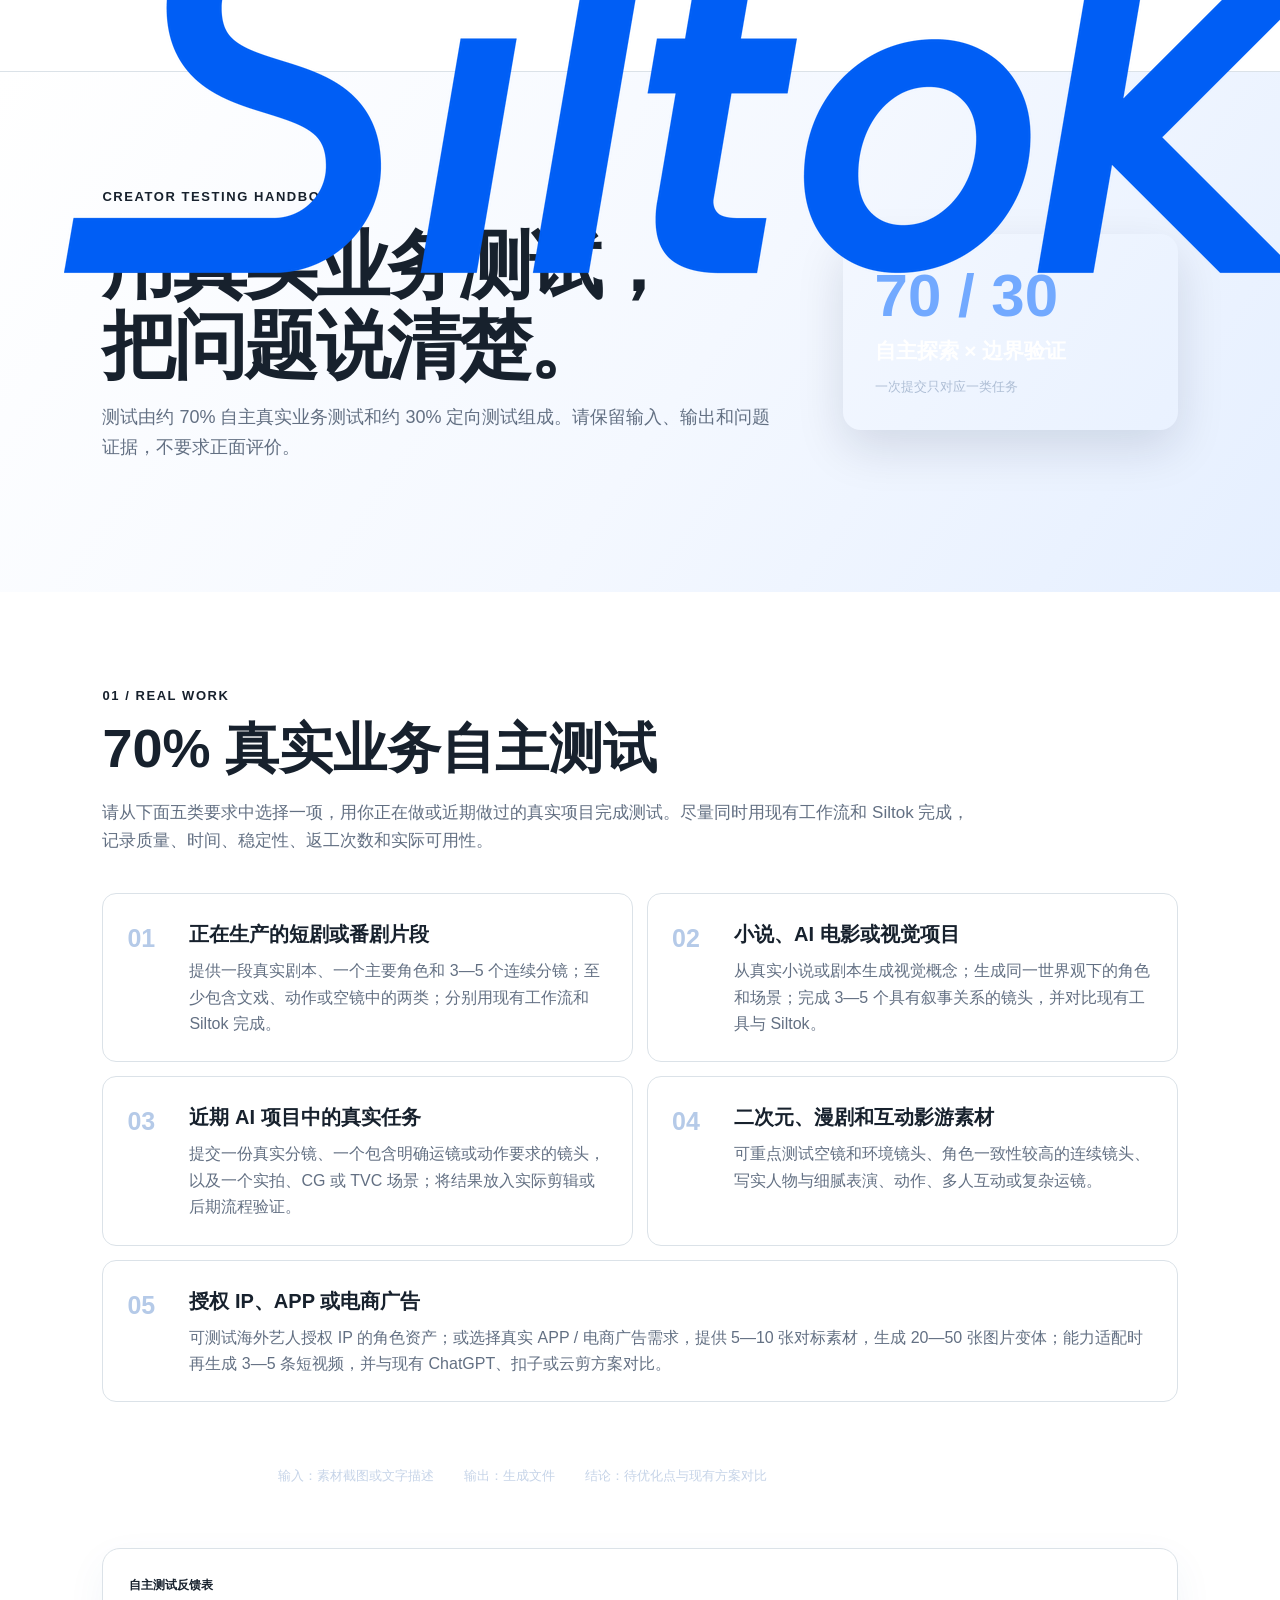
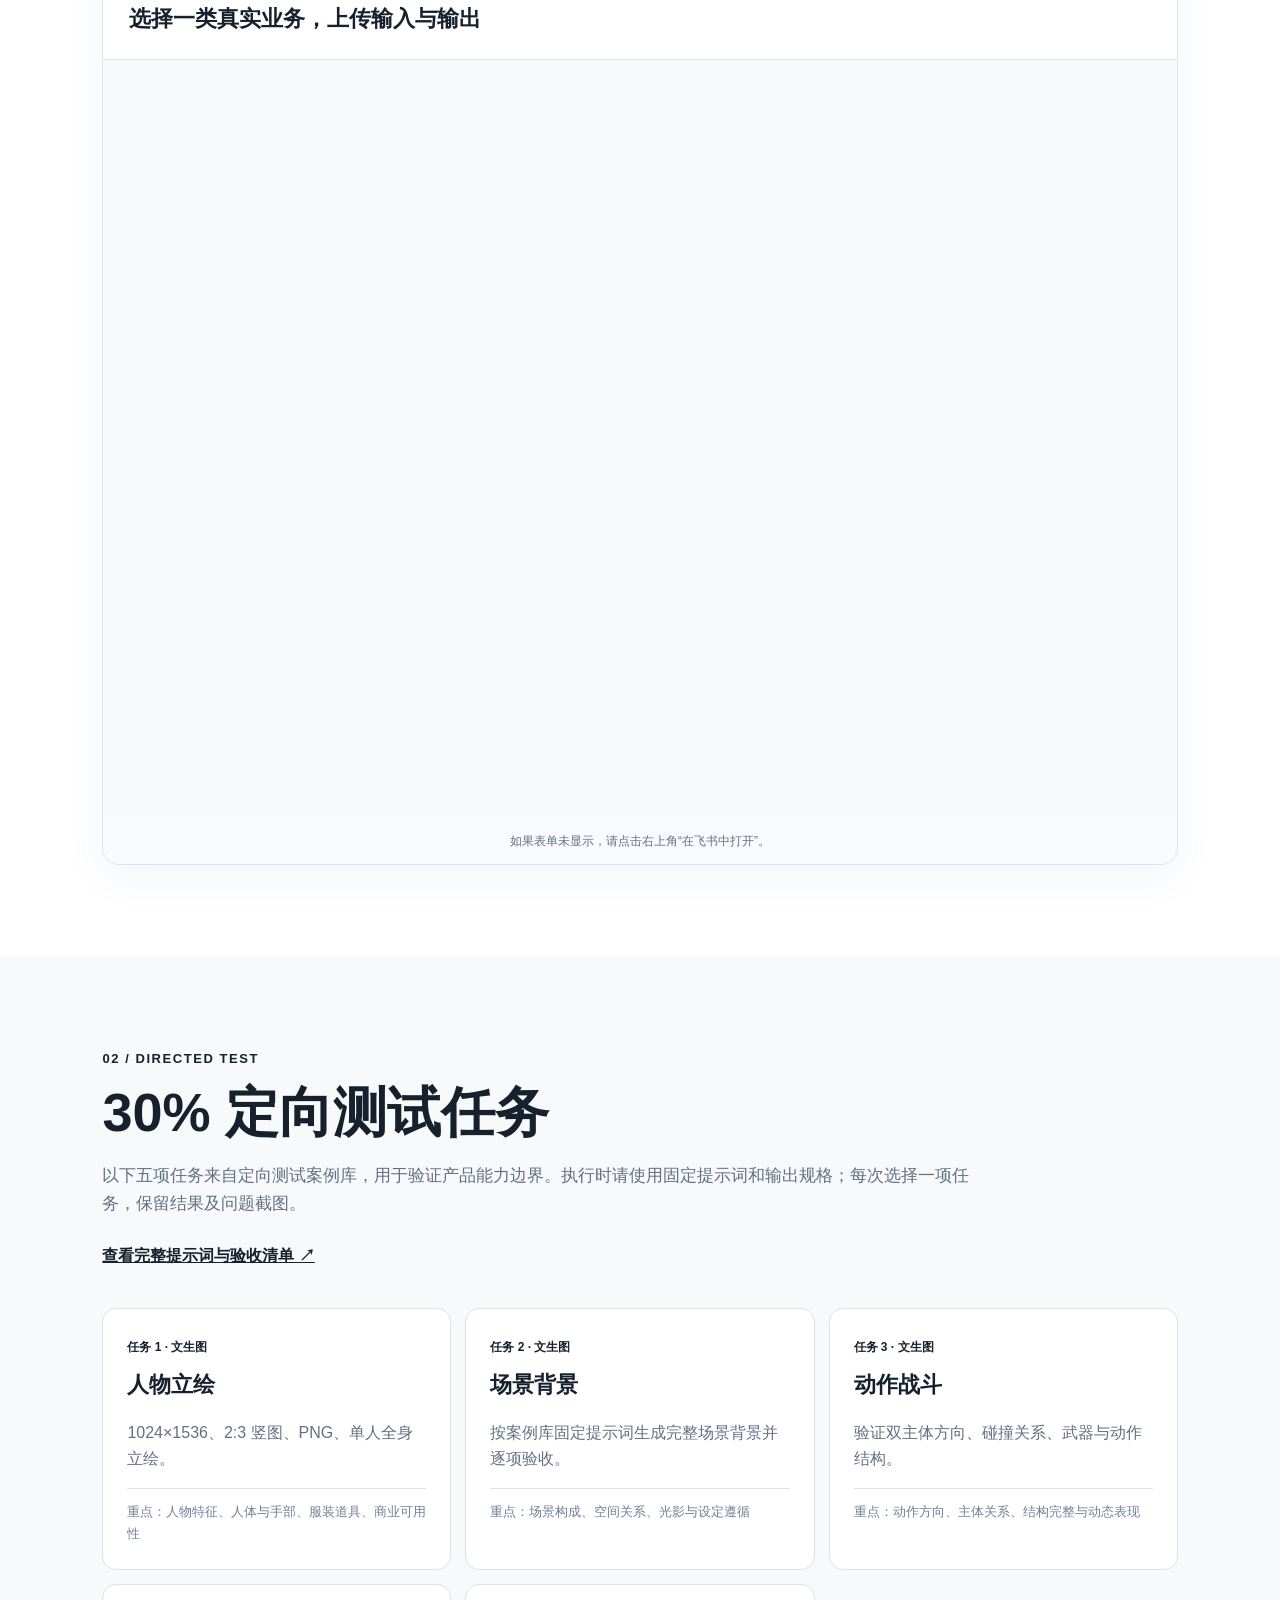
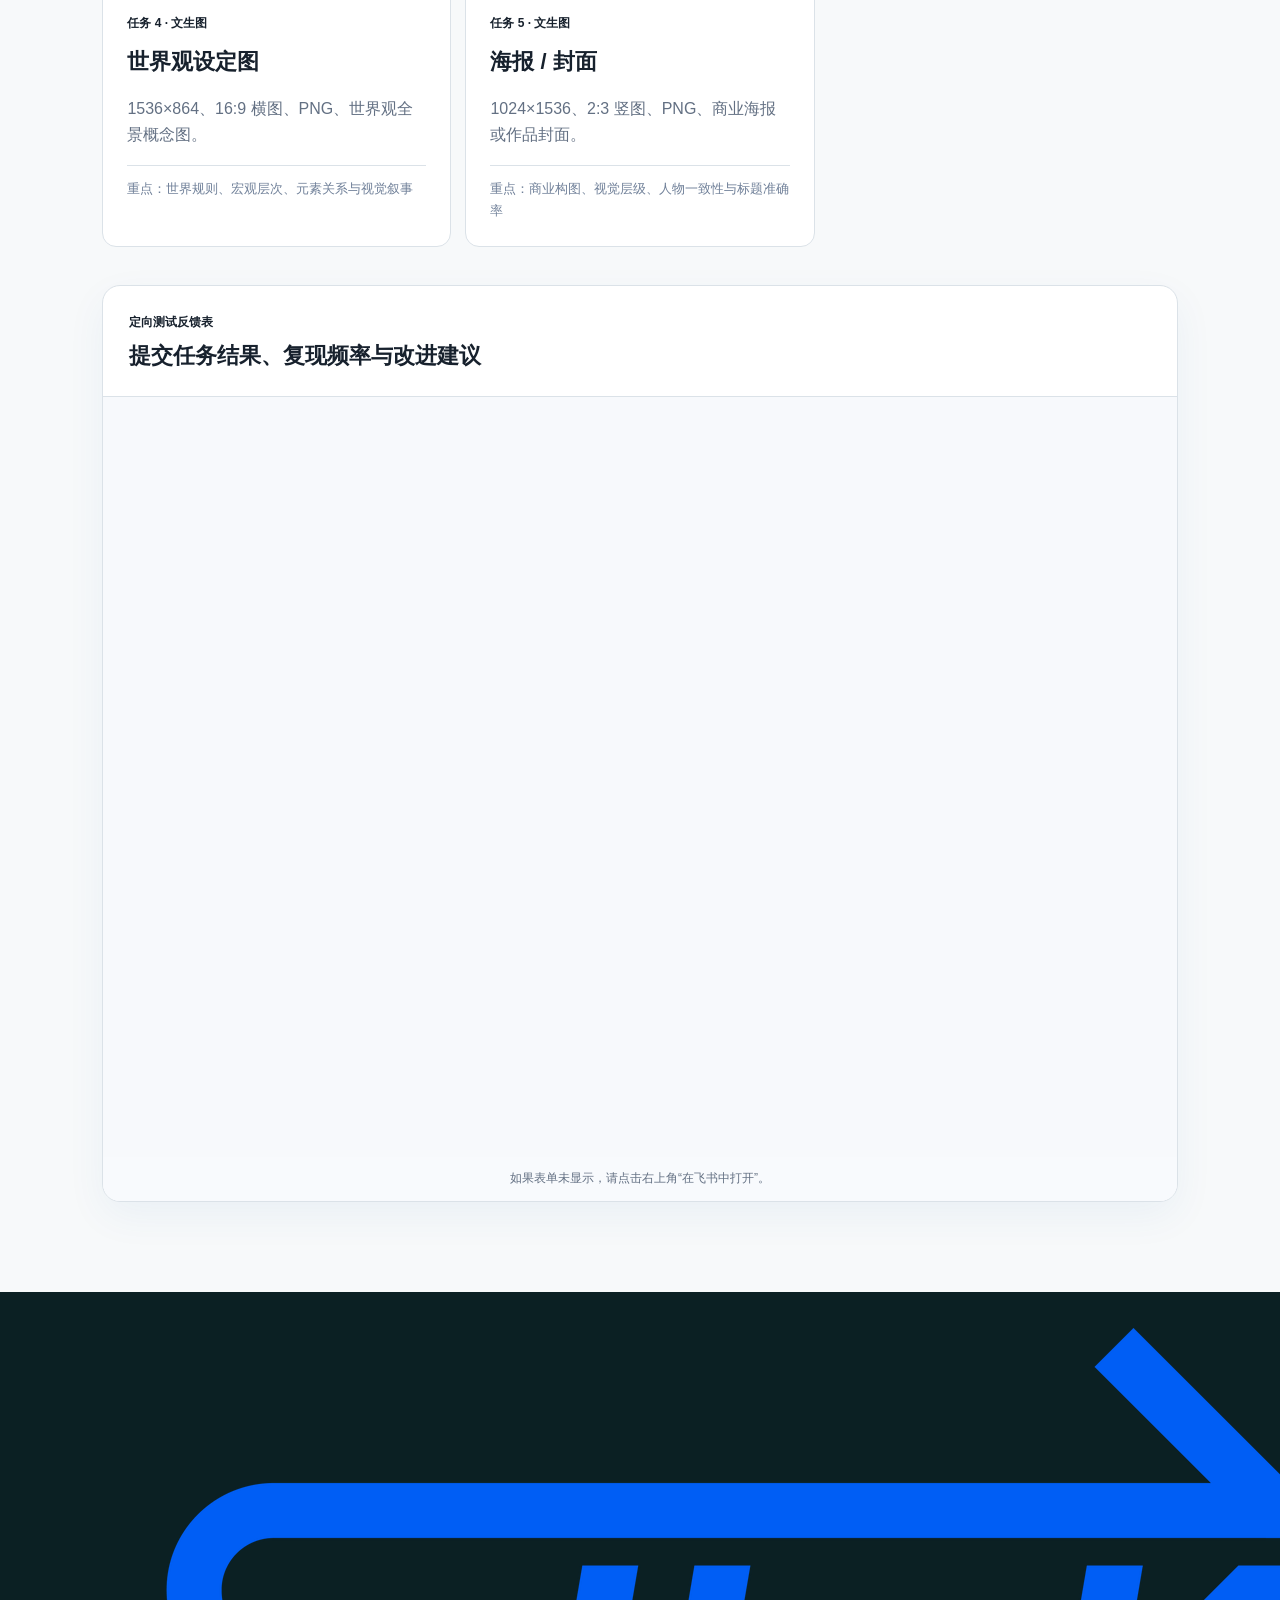
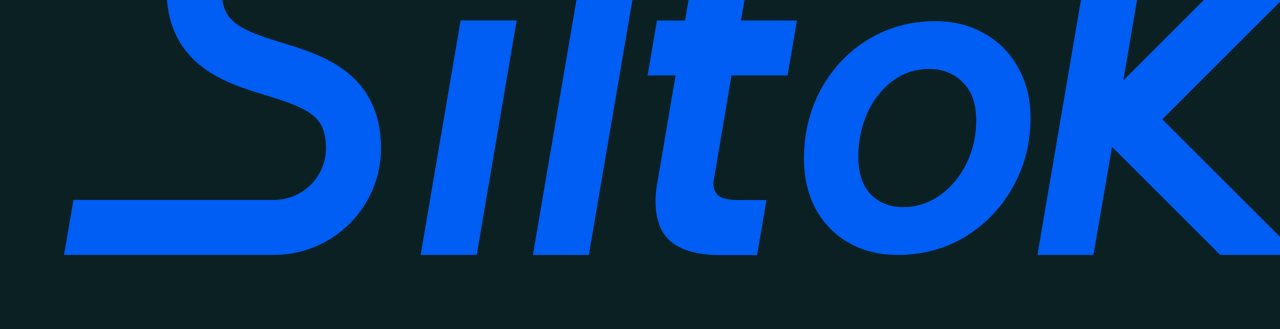
==== creator-feedback.html @ b14491c2 "Add creator feedback forms and test tasks" ====
<!doctype html>
<html lang="zh-CN">
<head>
  <meta charset="utf-8">
  <meta name="viewport" content="width=device-width,initial-scale=1">
  <meta name="description" content="Siltok 创作者真实业务测试与定向测试反馈手册">
  <title>Siltok 创作者测试反馈手册</title>
  <link rel="icon" href="assets/favicon.svg">
  <link rel="stylesheet" href="styles.css">
  <link rel="stylesheet" href="creator-feedback.css">
</head>
<body>
  <header class="topbar"><a href="index.html" class="brand" aria-label="返回操作手册"><img src="assets/siltok-logo-blue.png" alt="Siltok"></a><nav><a href="#self-test">70% 自主测试</a><a href="#directed-test">30% 定向测试</a><a href="index.html">安装手册</a></nav></header>
  <main>
    <section class="feedback-hero"><div><span>CREATOR TESTING HANDBOOK</span><h1>用真实业务测试，<br><em>把问题说清楚。</em></h1><p>测试由约 70% 自主真实业务测试和约 30% 定向测试组成。请保留输入、输出和问题证据，不要求正面评价。</p></div><aside><b>70 / 30</b><strong>自主探索 × 边界验证</strong><small>一次提交只对应一类任务</small></aside></section>

    <section class="test-section" id="self-test">
      <div class="section-intro"><span>01 / REAL WORK</span><h2>70% 真实业务自主测试</h2><p>请从下面五类要求中选择一项，用你正在做或近期做过的真实项目完成测试。尽量同时用现有工作流和 Siltok 完成，记录质量、时间、稳定性、返工次数和实际可用性。</p></div>
      <div class="requirement-list">
        <article><b>01</b><div><h3>正在生产的短剧或番剧片段</h3><p>提供一段真实剧本、一个主要角色和 3—5 个连续分镜；至少包含文戏、动作或空镜中的两类；分别用现有工作流和 Siltok 完成。</p></div></article>
        <article><b>02</b><div><h3>小说、AI 电影或视觉项目</h3><p>从真实小说或剧本生成视觉概念；生成同一世界观下的角色和场景；完成 3—5 个具有叙事关系的镜头，并对比现有工具与 Siltok。</p></div></article>
        <article><b>03</b><div><h3>近期 AI 项目中的真实任务</h3><p>提交一份真实分镜、一个包含明确运镜或动作要求的镜头，以及一个实拍、CG 或 TVC 场景；将结果放入实际剪辑或后期流程验证。</p></div></article>
        <article><b>04</b><div><h3>二次元、漫剧和互动影游素材</h3><p>可重点测试空镜和环境镜头、角色一致性较高的连续镜头、写实人物与细腻表演、动作、多人互动或复杂运镜。</p></div></article>
        <article><b>05</b><div><h3>授权 IP、APP 或电商广告</h3><p>可测试海外艺人授权 IP 的角色资产；或选择真实 APP / 电商广告需求，提供 5—10 张对标素材，生成 20—50 张图片变体；能力适配时再生成 3—5 条短视频，并与现有 ChatGPT、扣子或云剪方案对比。</p></div></article>
      </div>
      <div class="evidence"><strong>每次提交需要包含</strong><span>输入：素材截图或文字描述</span><span>输出：生成文件</span><span>结论：待优化点与现有方案对比</span></div>
      <div class="form-shell"><div class="form-heading"><div><span>自主测试反馈表</span><h3>选择一类真实业务，上传输入与输出</h3></div><a href="https://my.feishu.cn/share/base/shrcnYicNNJIx5ptpzHYFcEhcKb" target="_blank" rel="noreferrer">在飞书中打开 ↗</a></div><iframe src="https://my.feishu.cn/share/base/shrcnYicNNJIx5ptpzHYFcEhcKb" title="Siltok 70%真实业务自主测试反馈表" loading="lazy"></iframe><p class="form-fallback">如果表单未显示，请点击右上角“在飞书中打开”。</p></div>
    </section>

    <section class="test-section directed" id="directed-test">
      <div class="section-intro"><span>02 / DIRECTED TEST</span><h2>30% 定向测试任务</h2><p>以下五项任务来自定向测试案例库，用于验证产品能力边界。执行时请使用固定提示词和输出规格；每次选择一项任务，保留结果及问题截图。</p><a class="source-link" href="https://my.feishu.cn/wiki/Obl2wG4xhiCFbrkPnOHc1HDtndd?from=from_copylink" target="_blank" rel="noreferrer">查看完整提示词与验收清单 ↗</a></div>
      <div class="task-grid">
        <article><span>任务 1 · 文生图</span><h3>人物立绘</h3><p>1024×1536、2:3 竖图、PNG、单人全身立绘。</p><small>重点：人物特征、人体与手部、服装道具、商业可用性</small></article>
        <article><span>任务 2 · 文生图</span><h3>场景背景</h3><p>按案例库固定提示词生成完整场景背景并逐项验收。</p><small>重点：场景构成、空间关系、光影与设定遵循</small></article>
        <article><span>任务 3 · 文生图</span><h3>动作战斗</h3><p>验证双主体方向、碰撞关系、武器与动作结构。</p><small>重点：动作方向、主体关系、结构完整与动态表现</small></article>
        <article><span>任务 4 · 文生图</span><h3>世界观设定图</h3><p>1536×864、16:9 横图、PNG、世界观全景概念图。</p><small>重点：世界规则、宏观层次、元素关系与视觉叙事</small></article>
        <article><span>任务 5 · 文生图</span><h3>海报 / 封面</h3><p>1024×1536、2:3 竖图、PNG、商业海报或作品封面。</p><small>重点：商业构图、视觉层级、人物一致性与标题准确率</small></article>
      </div>
      <div class="form-shell"><div class="form-heading"><div><span>定向测试反馈表</span><h3>提交任务结果、复现频率与改进建议</h3></div><a href="https://my.feishu.cn/share/base/shrcnqecEuOGHFArG2NxmbsFsib" target="_blank" rel="noreferrer">在飞书中打开 ↗</a></div><iframe src="https://my.feishu.cn/share/base/shrcnqecEuOGHFArG2NxmbsFsib" title="Siltok 30%定向测试任务反馈表" loading="lazy"></iframe><p class="form-fallback">如果表单未显示，请点击右上角“在飞书中打开”。</p></div>
    </section>
  </main>
  <footer><img src="assets/siltok-logo-blue.png" alt="Siltok"><span>创作者测试反馈手册 · 北京硅基词元科技有限公司</span><a href="index.html">返回安装手册 ↑</a></footer>
</body>
</html>
---- styles.css ----
:root{--ink:#17212d;--muted:#637083;--teal:#176b70;--mint:#dff1ee;--line:#dbe2e8;--paper:#f7f9fa;--dark:#102f33}*{box-sizing:border-box}html{scroll-behavior:smooth}body{margin:0;background:#fff;color:var(--ink);font-family:-apple-system,BlinkMacSystemFont,"PingFang SC","Microsoft YaHei",sans-serif;line-height:1.65}.topbar{height:72px;display:flex;align-items:center;justify-content:space-between;padding:0 max(5vw,28px);border-bottom:1px solid var(--line);position:sticky;top:0;background:#fffffff0;backdrop-filter:blur(12px);z-index:10}.brand{font-size:27px;font-weight:800;color:var(--ink);text-decoration:none}.topbar nav{display:flex;gap:28px}.topbar nav a{font-size:14px;color:var(--muted);text-decoration:none}main{overflow:hidden}.hero{min-height:570px;padding:100px max(8vw,36px);display:grid;grid-template-columns:1.4fr .7fr;gap:80px;align-items:center;background:radial-gradient(circle at 80% 20%,#dff3ed 0,transparent 33%),linear-gradient(135deg,#fff,#f7faf9)}.eyebrow,.light-label{display:inline-block;color:var(--teal);font-weight:800;letter-spacing:.12em;font-size:13px;text-transform:uppercase}.hero h1{font-size:clamp(46px,6vw,78px);line-height:1.08;margin:18px 0}.hero h1 em{font-style:normal;color:var(--teal)}.hero-copy>p{max-width:660px;color:var(--muted);font-size:18px}.hero-actions{display:flex;gap:12px;margin-top:30px}.hero-actions a,.video-section a{padding:12px 20px;border-radius:8px;text-decoration:none;font-weight:700}.primary{background:var(--teal);color:white}.secondary{border:1px solid var(--line);color:var(--ink);background:#fff}.status-card{background:#fff;padding:32px;border:1px solid #dce7e5;border-radius:18px;box-shadow:0 22px 60px #0d48461b}.status-card>span{font-size:12px;color:var(--muted);letter-spacing:.1em}.status-card strong{font-size:28px;display:block;margin:9px 0 18px}.status-card i{width:12px;height:12px;display:inline-block;background:#37b87d;border-radius:50%;box-shadow:0 0 0 6px #37b87d20}.status-card ul{padding-left:20px;color:var(--muted)}.platforms,.faq{padding:90px max(8vw,36px)}.section-head{display:flex;gap:24px;align-items:flex-start}.section-head>span{font-size:54px;line-height:1;color:#c7d8d5;font-weight:800}.section-head small{color:var(--teal);font-weight:800;letter-spacing:.12em}.section-head h2,.video-section h2,.support h2{font-size:clamp(30px,4vw,48px);line-height:1.2;margin:7px 0 30px}.tabs{display:flex;gap:8px;margin:42px 0 24px}.tabs button{border:1px solid var(--line);background:#fff;padding:12px 26px;border-radius:8px;font:inherit;font-weight:700;cursor:pointer}.tabs button.active{background:var(--dark);border-color:var(--dark);color:#fff}.steps{display:grid;grid-template-columns:1fr 1fr;gap:16px}.steps.hidden{display:none}.steps article{display:grid;grid-template-columns:55px 1fr;gap:15px;padding:28px;border:1px solid var(--line);border-radius:14px;background:#fff}.steps article>b{font-size:28px;color:#b8ceca}.steps small{color:var(--teal);font-weight:800}.steps h3{font-size:23px;margin:3px 0}.steps p{color:var(--muted);margin:8px 0}.steps a{color:var(--teal);font-weight:700}.steps code:not(.inline){display:block;padding:13px 15px;background:#102f33;color:#e9fffb;border-radius:8px;overflow:auto;font-size:13px}.inline{padding:2px 6px;background:#edf3f2;border-radius:4px}.download{display:flex;justify-content:space-between;align-items:center;padding:12px 15px!important;background:var(--teal);color:#fff!important;border-radius:8px;text-decoration:none;margin-top:15px}.download span{font-size:12px;opacity:.75}.video-section{background:var(--dark);color:#fff;padding:90px max(8vw,36px);display:grid;grid-template-columns:.7fr 1.3fr;gap:60px;align-items:center}.video-section p{color:#bad1ce}.video-section a{display:inline-block;background:white;color:var(--dark);margin-top:16px}.video-section video{width:100%;border-radius:15px;box-shadow:0 28px 70px #0006}.light-label{color:#77bbb5}.faq{background:var(--paper)}.faq-grid{display:grid;grid-template-columns:1fr 1fr;gap:12px;margin-top:36px}.faq details{background:#fff;border:1px solid var(--line);border-radius:10px;padding:17px 20px}.faq summary{font-weight:800;cursor:pointer}.faq p{color:var(--muted);margin:10px 0 0}.support{padding:80px max(8vw,36px);display:grid;grid-template-columns:1fr 260px 220px;align-items:center;gap:38px}.support>div>span{color:var(--teal);font-weight:800}.support h2{margin-bottom:15px}.support p{color:var(--muted)}.support img{width:240px;border-radius:16px;border:1px solid var(--line)}footer{padding:28px max(5vw,28px);background:#0b2023;color:#9fb7b6;display:flex;align-items:center;gap:25px}footer strong{color:white;font-size:23px}footer a{color:white;margin-left:auto}@media(max-width:800px){.topbar nav{display:none}.hero{grid-template-columns:1fr;padding-top:65px}.steps,.faq-grid,.video-section{grid-template-columns:1fr}.status-card{max-width:480px}.support{grid-template-columns:1fr;text-align:center}.support img{margin:auto}.support>p{margin:0}.hero-actions{flex-direction:column}.hero-actions a{text-align:center}.steps article{padding:22px 18px;grid-template-columns:40px 1fr}.video-section{gap:30px}footer{flex-wrap:wrap}footer a{margin-left:0}}
---- creator-feedback.css ----
.feedback-hero{min-height:520px;padding:90px max(8vw,36px);display:grid;grid-template-columns:1.2fr .6fr;gap:70px;align-items:center;background:linear-gradient(125deg,#fff 0,#f4f8ff 55%,#e5efff 100%)}.feedback-hero>div>span,.section-intro>span{color:var(--signal);font-size:13px;font-weight:800;letter-spacing:.12em}.feedback-hero h1{font-size:clamp(44px,6vw,74px);line-height:1.08;letter-spacing:-.04em;margin:16px 0}.feedback-hero h1 em{color:var(--signal);font-style:normal}.feedback-hero p{max-width:720px;color:var(--muted);font-size:18px}.feedback-hero aside{display:grid;gap:8px;padding:32px;border-radius:18px;background:var(--midnight);color:#fff;box-shadow:0 18px 48px #071b3a20}.feedback-hero aside b{font-size:60px;line-height:1;color:#72a9ff}.feedback-hero aside strong{font-size:21px}.feedback-hero aside small{color:#aebed5}.test-section{padding:90px max(8vw,36px)}.test-section.directed{background:var(--paper)}.section-intro{max-width:880px}.section-intro h2{font-size:clamp(34px,4.5vw,54px);line-height:1.18;margin:9px 0 18px}.section-intro p{color:var(--muted);font-size:17px}.source-link{display:inline-block;margin-top:8px;color:var(--signal);font-weight:800}.requirement-list{display:grid;grid-template-columns:1fr 1fr;gap:14px;margin:38px 0}.requirement-list article{display:grid;grid-template-columns:48px 1fr;gap:14px;padding:24px;border:1px solid var(--line);border-radius:14px;background:#fff}.requirement-list article:last-child{grid-column:1/-1}.requirement-list b{font-size:25px;color:#b5cae8}.requirement-list h3{font-size:20px;margin:0 0 7px}.requirement-list p{margin:0;color:var(--muted)}.evidence{display:flex;gap:10px;flex-wrap:wrap;align-items:center;padding:18px 20px;margin-bottom:36px;border-radius:12px;background:var(--midnight);color:#fff}.evidence strong{margin-right:8px}.evidence span{padding:7px 10px;border-radius:6px;background:#ffffff12;color:#c6d4e8;font-size:13px}.task-grid{display:grid;grid-template-columns:repeat(3,1fr);gap:14px;margin:38px 0}.task-grid article{padding:24px;border:1px solid var(--line);border-radius:14px;background:#fff}.task-grid article span{color:var(--signal);font-size:12px;font-weight:800}.task-grid h3{font-size:22px;margin:8px 0}.task-grid p{color:var(--muted)}.task-grid small{display:block;padding-top:12px;border-top:1px solid var(--line);color:#708099}.form-shell{overflow:hidden;border:1px solid var(--line);border-radius:18px;background:#fff;box-shadow:0 14px 40px #1a5ba00e}.form-heading{display:flex;justify-content:space-between;align-items:center;gap:24px;padding:22px 26px;border-bottom:1px solid var(--line)}.form-heading span{color:var(--signal);font-size:12px;font-weight:800}.form-heading h3{margin:4px 0 0;font-size:22px}.form-heading a{flex:none;padding:10px 14px;border-radius:8px;background:var(--signal);color:#fff;font-weight:800;text-decoration:none}.form-shell iframe{display:block;width:100%;height:760px;border:0;background:#f7f9fc}.form-fallback{margin:0;padding:12px 20px;text-align:center;color:var(--muted);font-size:12px;background:#f8fafd}@media(max-width:900px){.feedback-hero{grid-template-columns:1fr}.feedback-hero aside{max-width:460px}.task-grid{grid-template-columns:1fr 1fr}}@media(max-width:700px){.requirement-list,.task-grid{grid-template-columns:1fr}.requirement-list article:last-child{grid-column:auto}.form-heading{align-items:flex-start;flex-direction:column}.form-shell iframe{height:680px}.feedback-hero,.test-section{padding-left:24px;padding-right:24px}}
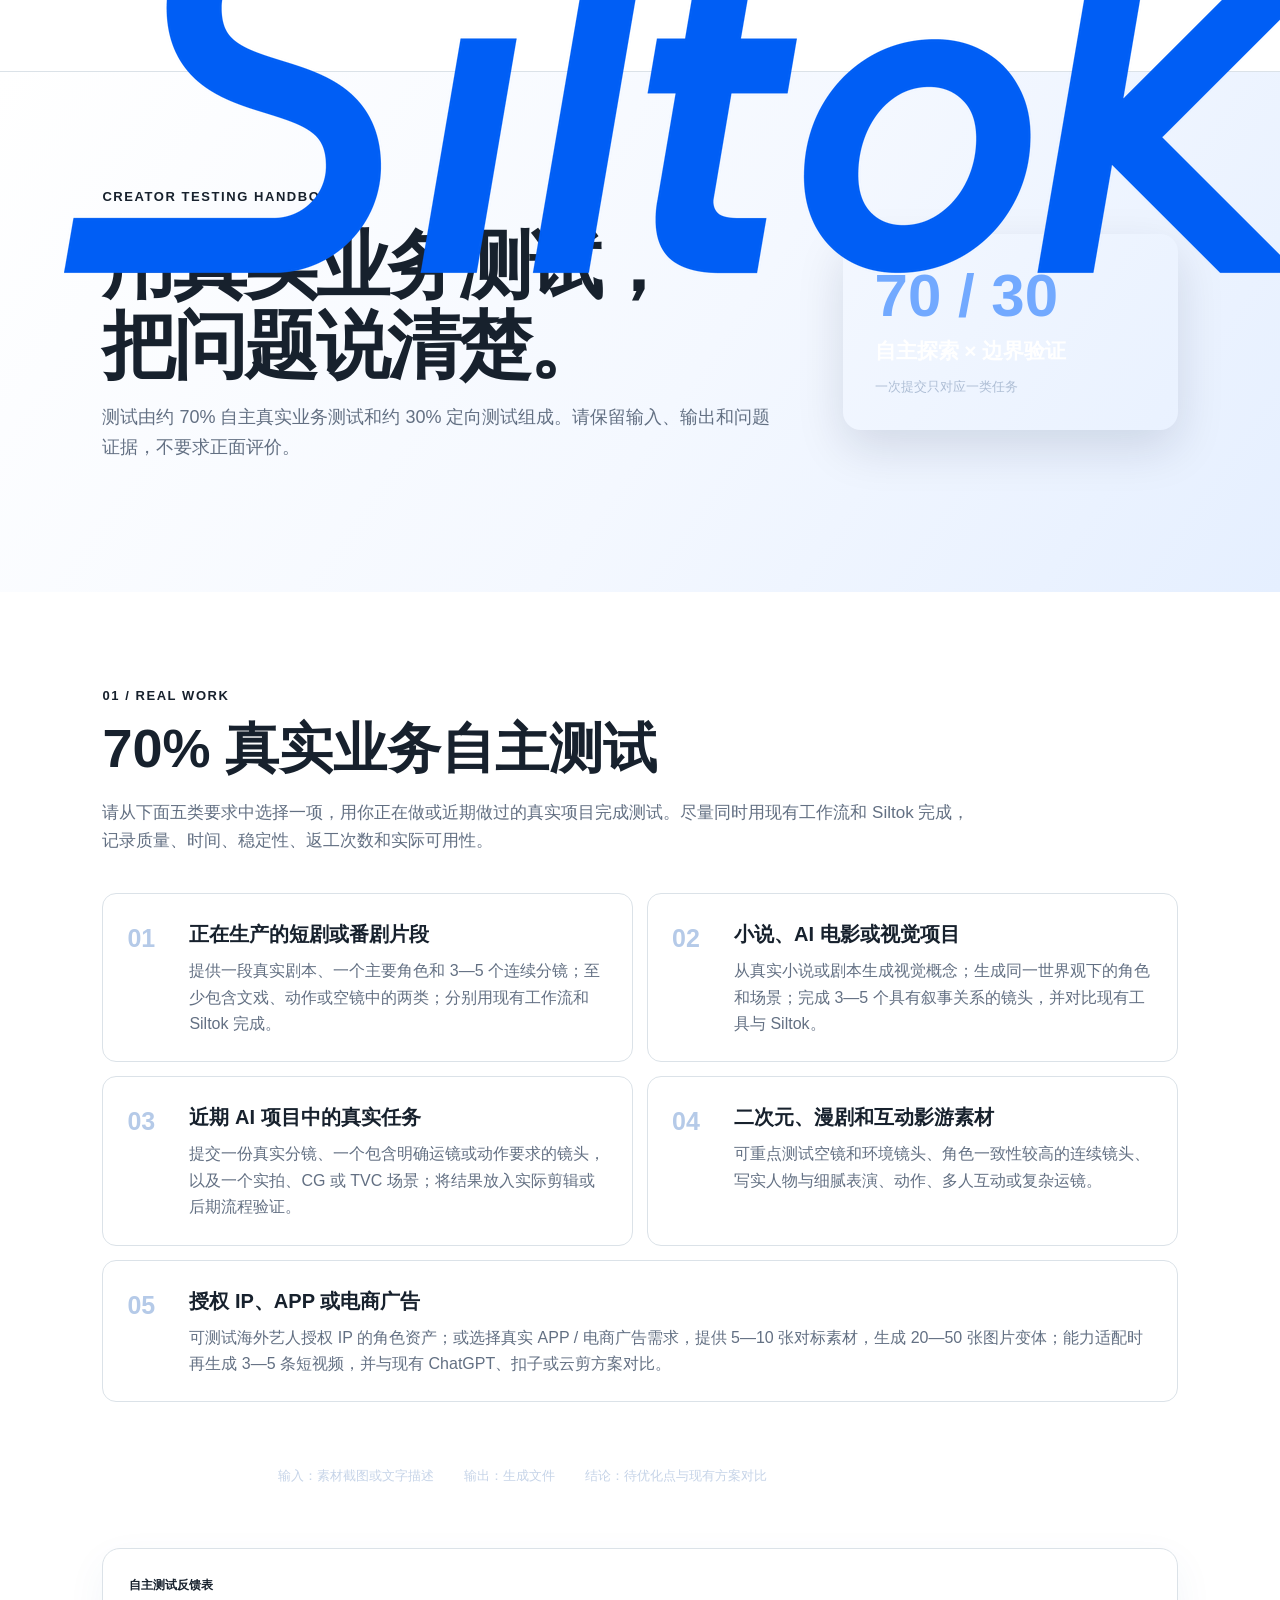
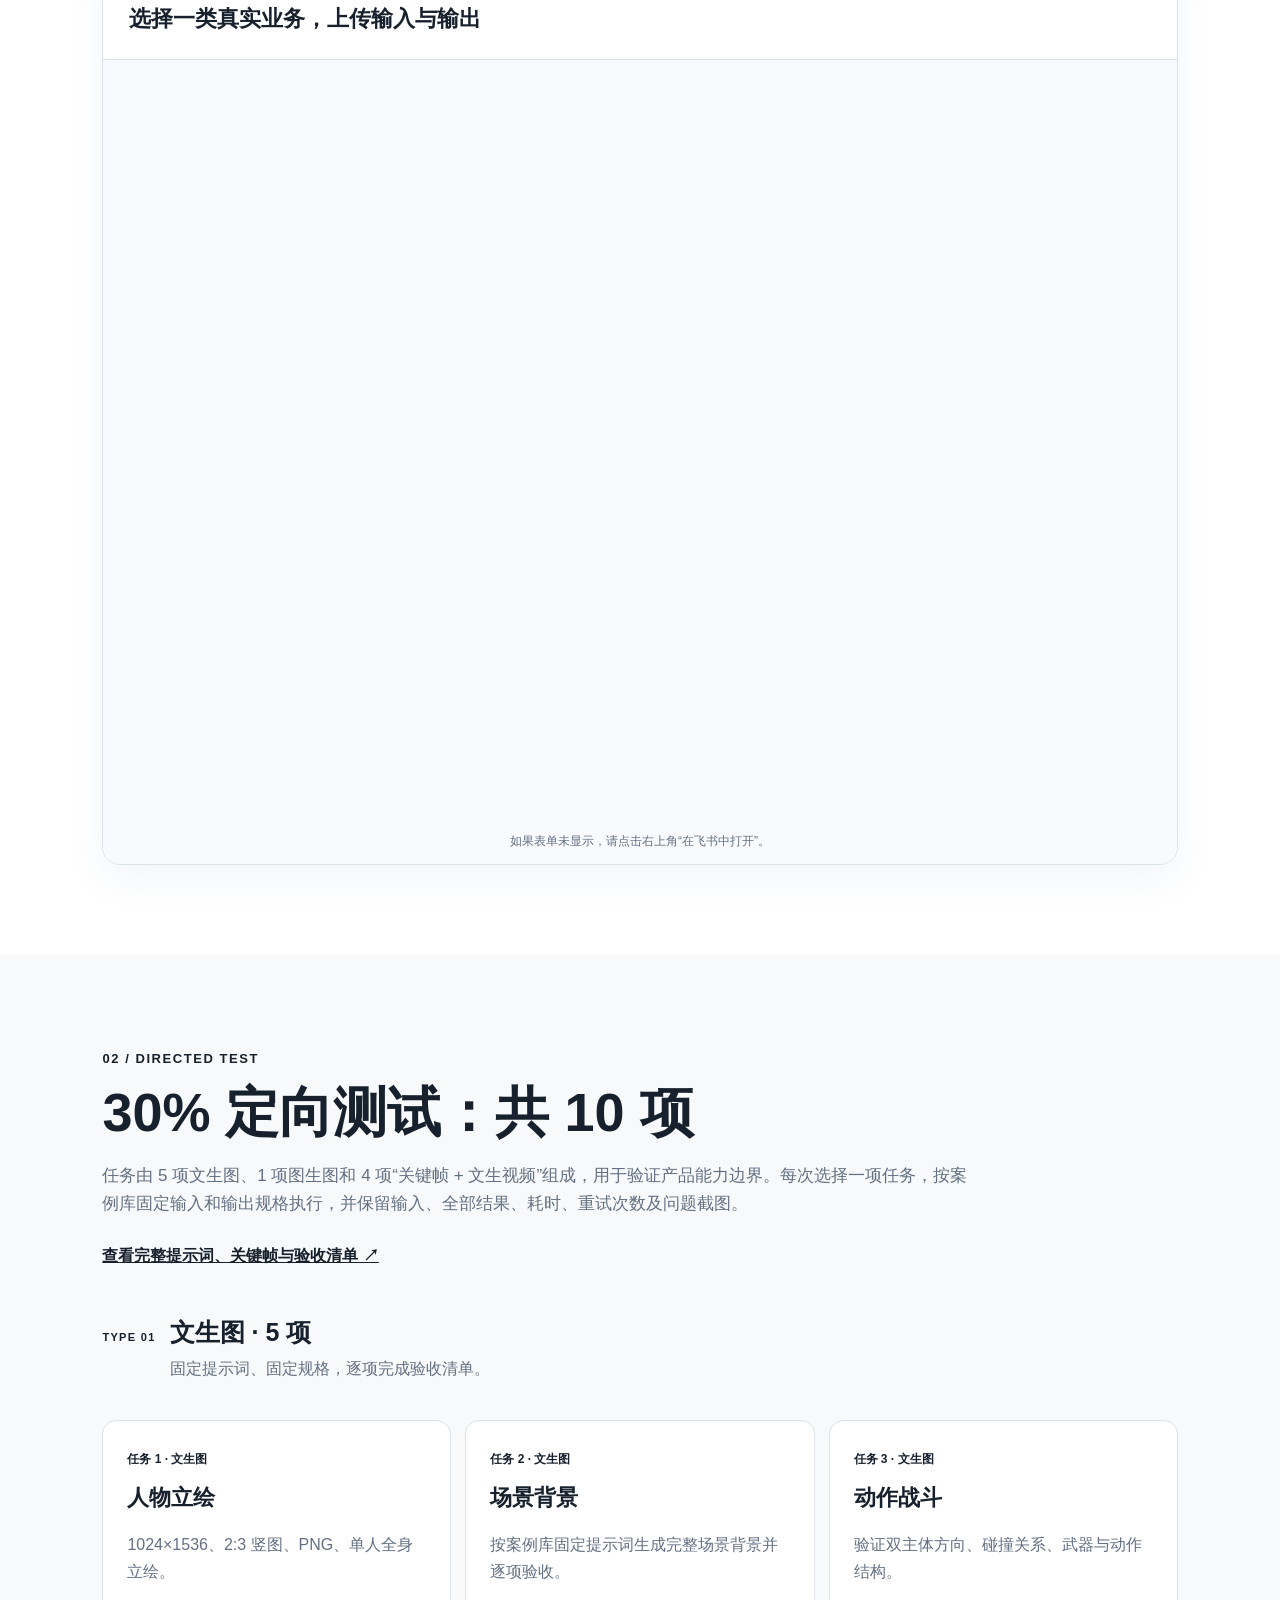
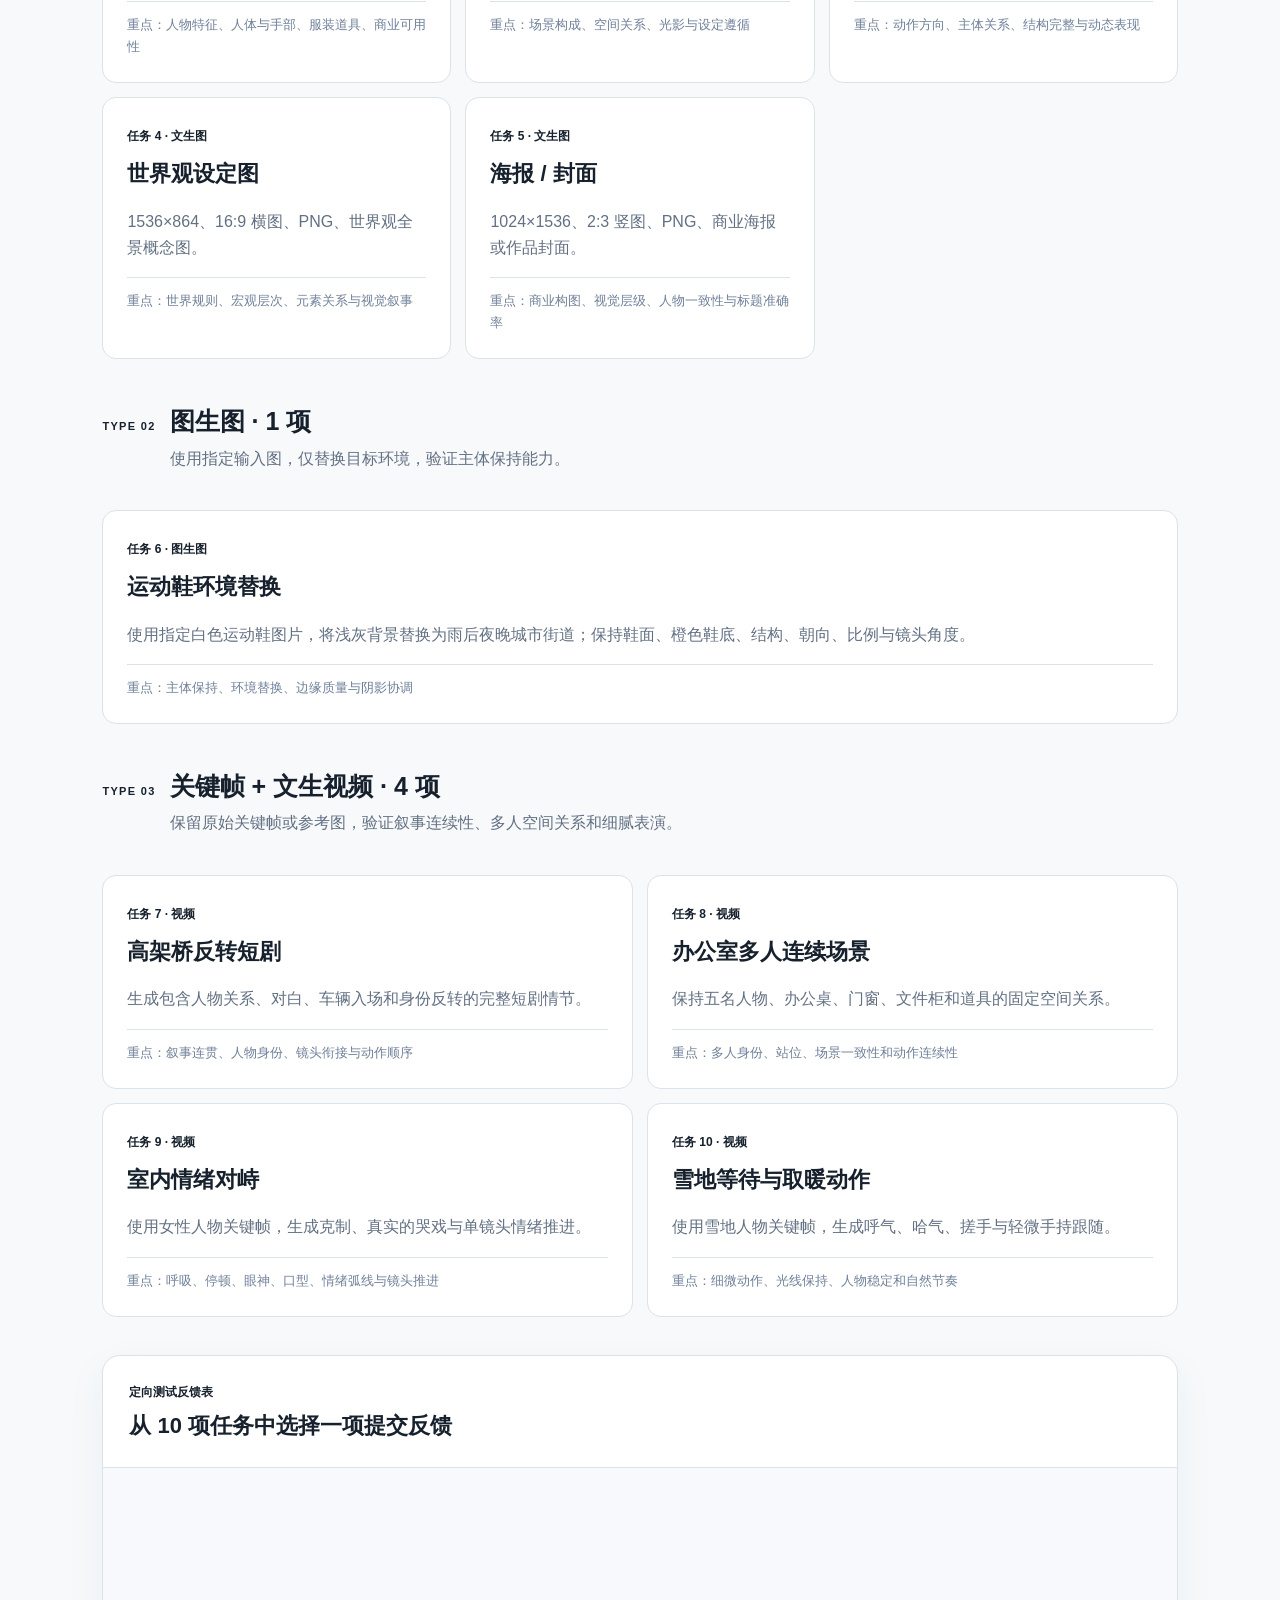
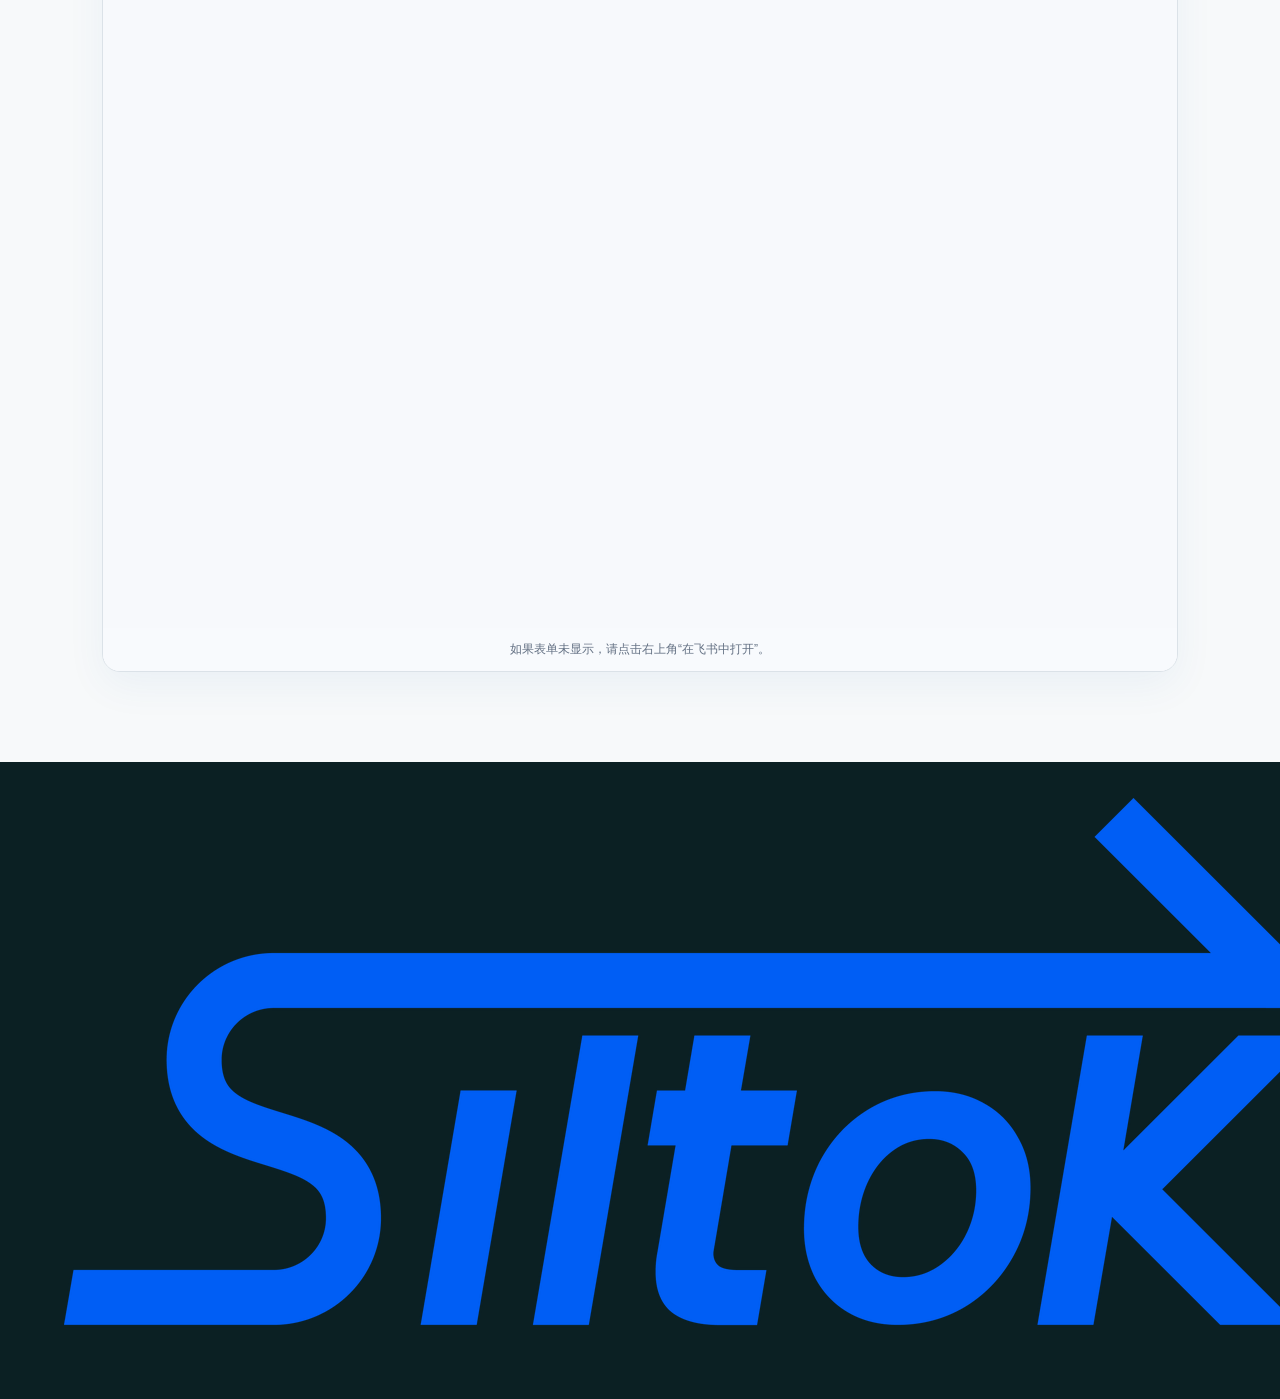
==== commit 9707c3c6: "Update directed testing to ten tasks" ====
--- a/creator-feedback.html
+++ b/creator-feedback.html
@@ -8,6 +8,7 @@
   <link rel="icon" href="assets/favicon.svg">
   <link rel="stylesheet" href="styles.css">
   <link rel="stylesheet" href="creator-feedback.css">
+  <link rel="stylesheet" href="creator-feedback-v2.css">
 </head>
 <body>
   <header class="topbar"><a href="index.html" class="brand" aria-label="返回操作手册"><img src="assets/siltok-logo-blue.png" alt="Siltok"></a><nav><a href="#self-test">70% 自主测试</a><a href="#directed-test">30% 定向测试</a><a href="index.html">安装手册</a></nav></header>
@@ -28,7 +29,8 @@
     </section>
 
     <section class="test-section directed" id="directed-test">
-      <div class="section-intro"><span>02 / DIRECTED TEST</span><h2>30% 定向测试任务</h2><p>以下五项任务来自定向测试案例库，用于验证产品能力边界。执行时请使用固定提示词和输出规格；每次选择一项任务，保留结果及问题截图。</p><a class="source-link" href="https://my.feishu.cn/wiki/Obl2wG4xhiCFbrkPnOHc1HDtndd?from=from_copylink" target="_blank" rel="noreferrer">查看完整提示词与验收清单 ↗</a></div>
+      <div class="section-intro"><span>02 / DIRECTED TEST</span><h2>30% 定向测试：共 10 项</h2><p>任务由 5 项文生图、1 项图生图和 4 项“关键帧 + 文生视频”组成，用于验证产品能力边界。每次选择一项任务，按案例库固定输入和输出规格执行，并保留输入、全部结果、耗时、重试次数及问题截图。</p><a class="source-link" href="https://my.feishu.cn/wiki/Obl2wG4xhiCFbrkPnOHc1HDtndd?from=from_copylink" target="_blank" rel="noreferrer">查看完整提示词、关键帧与验收清单 ↗</a></div>
+      <div class="task-category"><span>TYPE 01</span><h3>文生图 · 5 项</h3><p>固定提示词、固定规格，逐项完成验收清单。</p></div>
       <div class="task-grid">
         <article><span>任务 1 · 文生图</span><h3>人物立绘</h3><p>1024×1536、2:3 竖图、PNG、单人全身立绘。</p><small>重点：人物特征、人体与手部、服装道具、商业可用性</small></article>
         <article><span>任务 2 · 文生图</span><h3>场景背景</h3><p>按案例库固定提示词生成完整场景背景并逐项验收。</p><small>重点：场景构成、空间关系、光影与设定遵循</small></article>
@@ -36,7 +38,16 @@
         <article><span>任务 4 · 文生图</span><h3>世界观设定图</h3><p>1536×864、16:9 横图、PNG、世界观全景概念图。</p><small>重点：世界规则、宏观层次、元素关系与视觉叙事</small></article>
         <article><span>任务 5 · 文生图</span><h3>海报 / 封面</h3><p>1024×1536、2:3 竖图、PNG、商业海报或作品封面。</p><small>重点：商业构图、视觉层级、人物一致性与标题准确率</small></article>
       </div>
-      <div class="form-shell"><div class="form-heading"><div><span>定向测试反馈表</span><h3>提交任务结果、复现频率与改进建议</h3></div><a href="https://my.feishu.cn/share/base/shrcnqecEuOGHFArG2NxmbsFsib" target="_blank" rel="noreferrer">在飞书中打开 ↗</a></div><iframe src="https://my.feishu.cn/share/base/shrcnqecEuOGHFArG2NxmbsFsib" title="Siltok 30%定向测试任务反馈表" loading="lazy"></iframe><p class="form-fallback">如果表单未显示，请点击右上角“在飞书中打开”。</p></div>
+      <div class="task-category"><span>TYPE 02</span><h3>图生图 · 1 项</h3><p>使用指定输入图，仅替换目标环境，验证主体保持能力。</p></div>
+      <div class="task-grid single-task"><article><span>任务 6 · 图生图</span><h3>运动鞋环境替换</h3><p>使用指定白色运动鞋图片，将浅灰背景替换为雨后夜晚城市街道；保持鞋面、橙色鞋底、结构、朝向、比例与镜头角度。</p><small>重点：主体保持、环境替换、边缘质量与阴影协调</small></article></div>
+      <div class="task-category"><span>TYPE 03</span><h3>关键帧 + 文生视频 · 4 项</h3><p>保留原始关键帧或参考图，验证叙事连续性、多人空间关系和细腻表演。</p></div>
+      <div class="task-grid video-tasks">
+        <article><span>任务 7 · 视频</span><h3>高架桥反转短剧</h3><p>生成包含人物关系、对白、车辆入场和身份反转的完整短剧情节。</p><small>重点：叙事连贯、人物身份、镜头衔接与动作顺序</small></article>
+        <article><span>任务 8 · 视频</span><h3>办公室多人连续场景</h3><p>保持五名人物、办公桌、门窗、文件柜和道具的固定空间关系。</p><small>重点：多人身份、站位、场景一致性和动作连续性</small></article>
+        <article><span>任务 9 · 视频</span><h3>室内情绪对峙</h3><p>使用女性人物关键帧，生成克制、真实的哭戏与单镜头情绪推进。</p><small>重点：呼吸、停顿、眼神、口型、情绪弧线与镜头推进</small></article>
+        <article><span>任务 10 · 视频</span><h3>雪地等待与取暖动作</h3><p>使用雪地人物关键帧，生成呼气、哈气、搓手与轻微手持跟随。</p><small>重点：细微动作、光线保持、人物稳定和自然节奏</small></article>
+      </div>
+      <div class="form-shell"><div class="form-heading"><div><span>定向测试反馈表</span><h3>从 10 项任务中选择一项提交反馈</h3></div><a href="https://my.feishu.cn/share/base/shrcnqecEuOGHFArG2NxmbsFsib" target="_blank" rel="noreferrer">在飞书中打开 ↗</a></div><iframe src="https://my.feishu.cn/share/base/shrcnqecEuOGHFArG2NxmbsFsib" title="Siltok 30%定向测试任务反馈表" loading="lazy"></iframe><p class="form-fallback">如果表单未显示，请点击右上角“在飞书中打开”。</p></div>
     </section>
   </main>
   <footer><img src="assets/siltok-logo-blue.png" alt="Siltok"><span>创作者测试反馈手册 · 北京硅基词元科技有限公司</span><a href="index.html">返回安装手册 ↑</a></footer>
--- a/creator-feedback-v2.css
+++ b/creator-feedback-v2.css
@@ -0,0 +1,17 @@
+.task-category {
+  display: grid;
+  grid-template-columns: auto 1fr;
+  column-gap: 14px;
+  align-items: baseline;
+  margin-top: 42px;
+}
+.task-category > span { color: var(--signal); font-size: 11px; font-weight: 900; letter-spacing: .12em; }
+.task-category h3 { margin: 0; font-size: 25px; }
+.task-category p { grid-column: 2; margin: 3px 0 0; color: var(--muted); }
+.single-task { grid-template-columns: 1fr; }
+.video-tasks { grid-template-columns: 1fr 1fr; }
+@media (max-width: 700px) {
+  .video-tasks { grid-template-columns: 1fr; }
+  .task-category { grid-template-columns: 1fr; }
+  .task-category p { grid-column: 1; }
+}
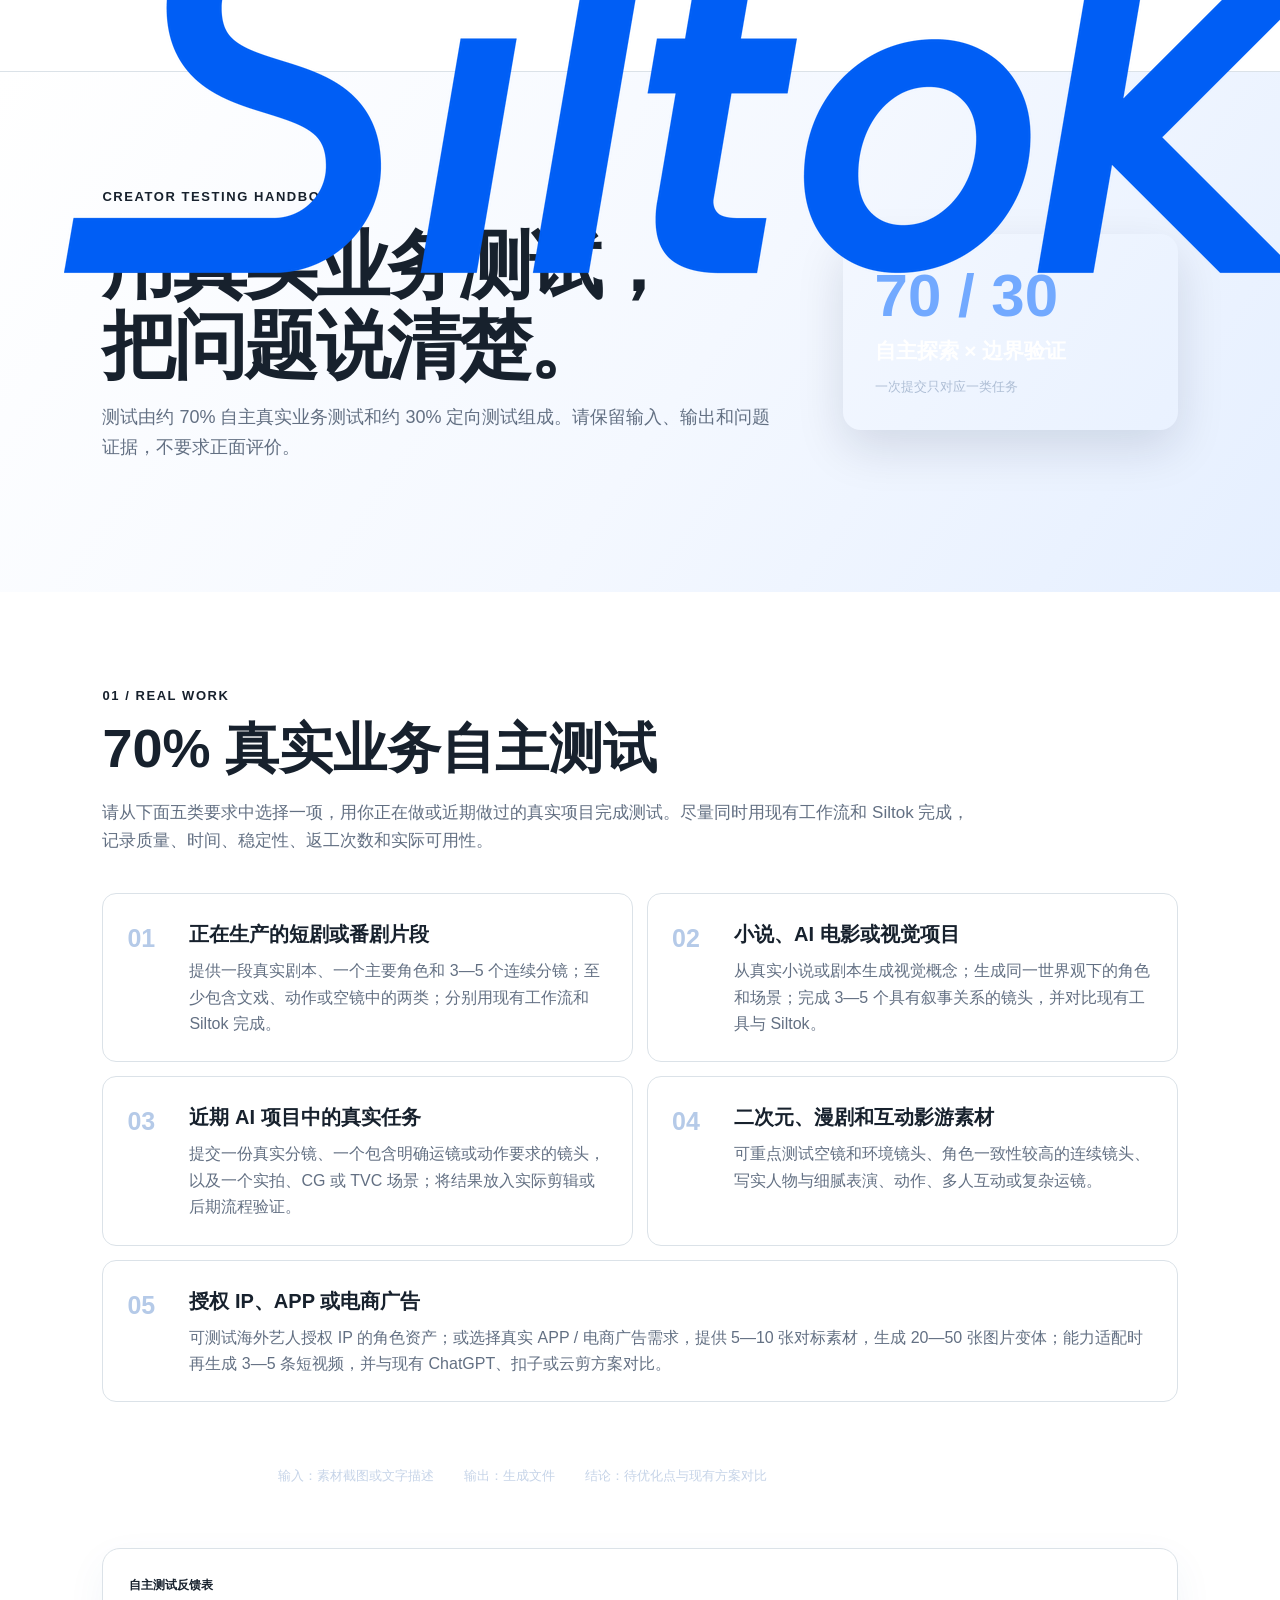
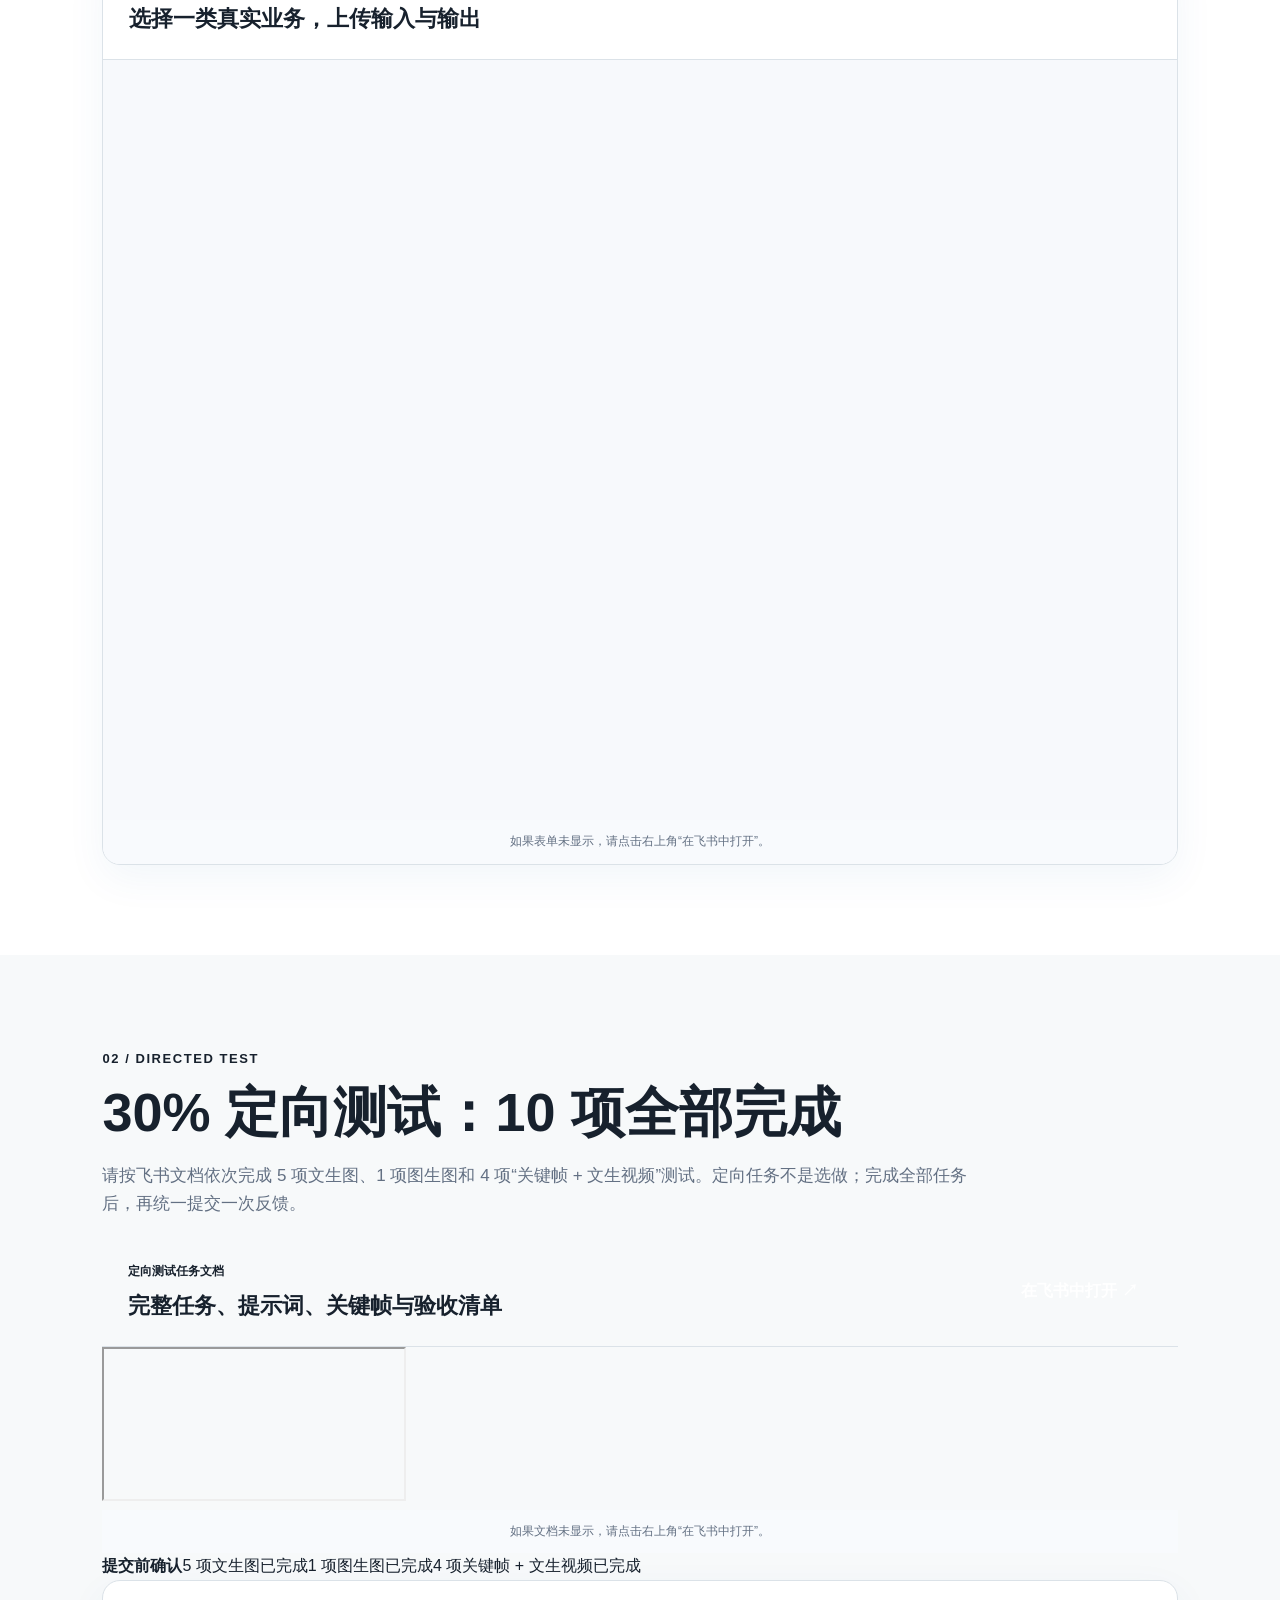
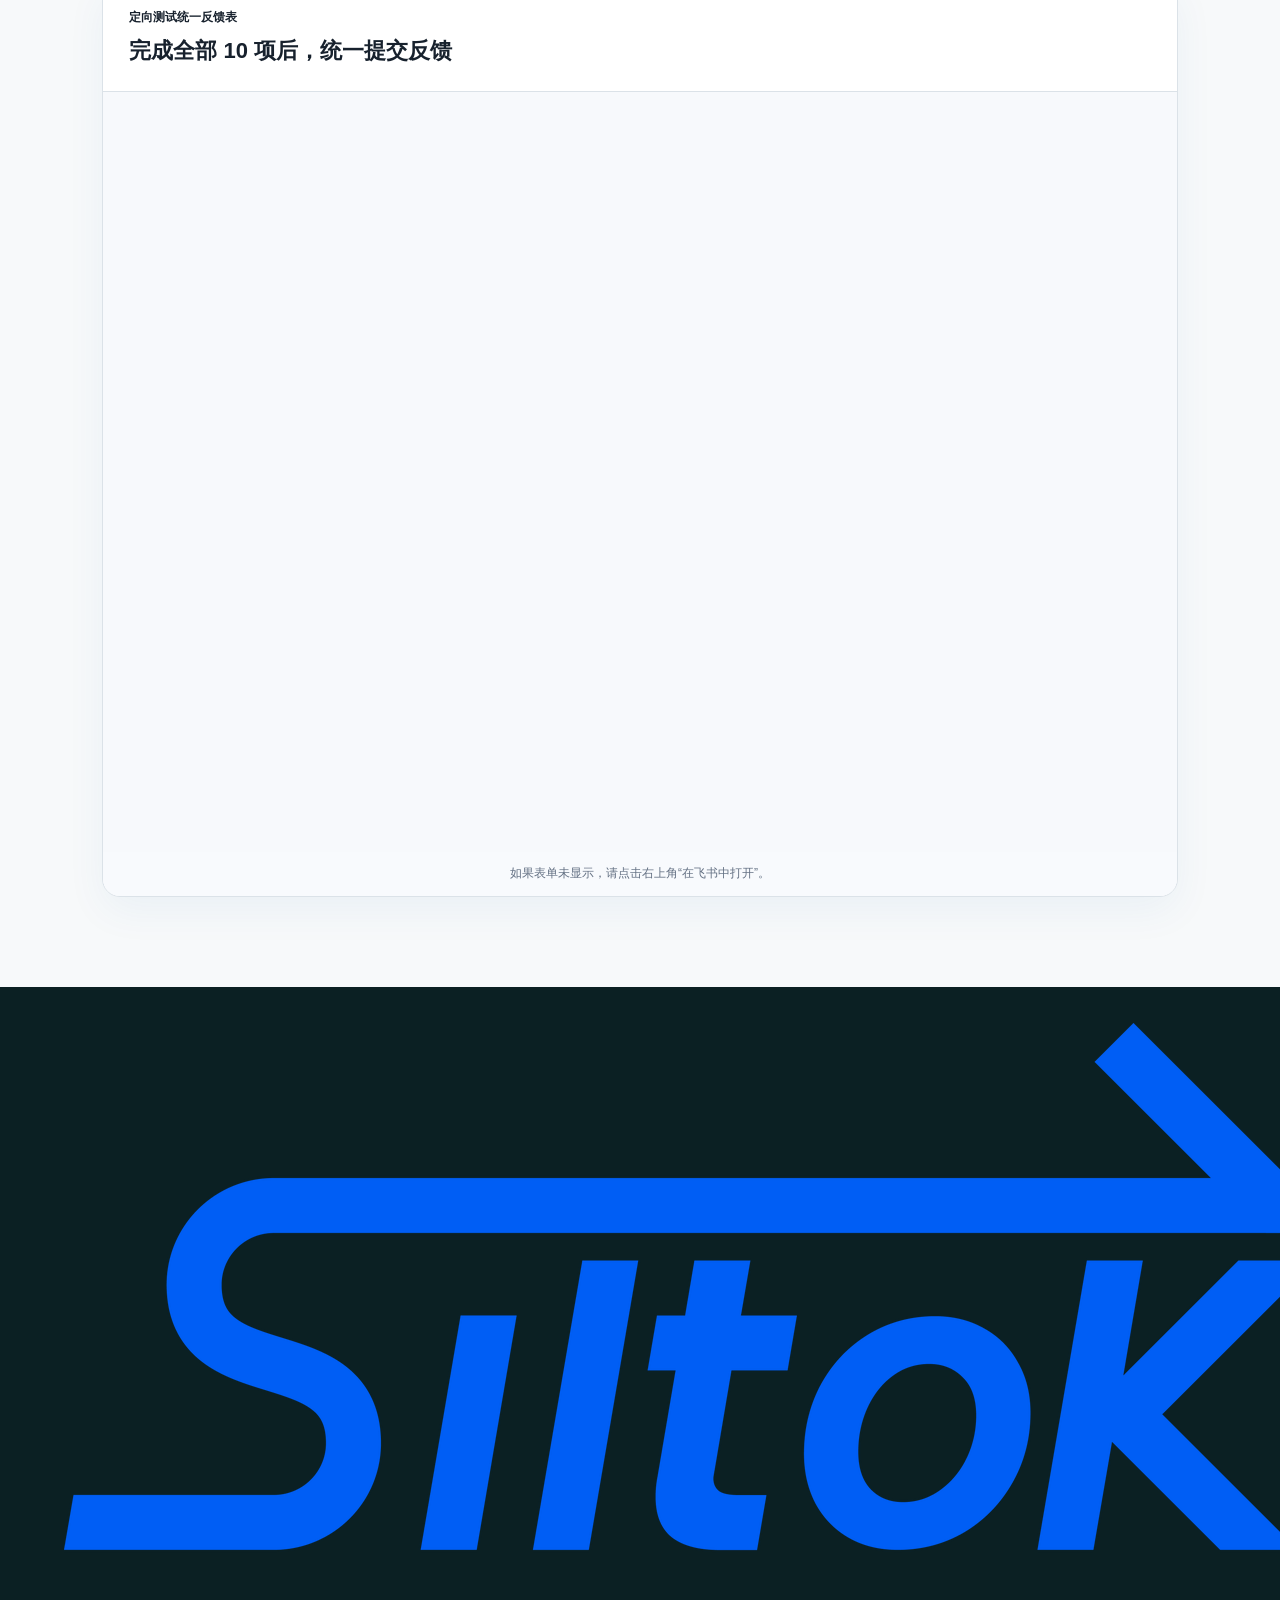
==== commit 78ad4465: "Require all directed tests and embed Feishu guide" ====
--- a/creator-feedback.html
+++ b/creator-feedback.html
@@ -29,25 +29,14 @@
     </section>
 
     <section class="test-section directed" id="directed-test">
-      <div class="section-intro"><span>02 / DIRECTED TEST</span><h2>30% 定向测试：共 10 项</h2><p>任务由 5 项文生图、1 项图生图和 4 项“关键帧 + 文生视频”组成，用于验证产品能力边界。每次选择一项任务，按案例库固定输入和输出规格执行，并保留输入、全部结果、耗时、重试次数及问题截图。</p><a class="source-link" href="https://my.feishu.cn/wiki/Obl2wG4xhiCFbrkPnOHc1HDtndd?from=from_copylink" target="_blank" rel="noreferrer">查看完整提示词、关键帧与验收清单 ↗</a></div>
-      <div class="task-category"><span>TYPE 01</span><h3>文生图 · 5 项</h3><p>固定提示词、固定规格，逐项完成验收清单。</p></div>
-      <div class="task-grid">
-        <article><span>任务 1 · 文生图</span><h3>人物立绘</h3><p>1024×1536、2:3 竖图、PNG、单人全身立绘。</p><small>重点：人物特征、人体与手部、服装道具、商业可用性</small></article>
-        <article><span>任务 2 · 文生图</span><h3>场景背景</h3><p>按案例库固定提示词生成完整场景背景并逐项验收。</p><small>重点：场景构成、空间关系、光影与设定遵循</small></article>
-        <article><span>任务 3 · 文生图</span><h3>动作战斗</h3><p>验证双主体方向、碰撞关系、武器与动作结构。</p><small>重点：动作方向、主体关系、结构完整与动态表现</small></article>
-        <article><span>任务 4 · 文生图</span><h3>世界观设定图</h3><p>1536×864、16:9 横图、PNG、世界观全景概念图。</p><small>重点：世界规则、宏观层次、元素关系与视觉叙事</small></article>
-        <article><span>任务 5 · 文生图</span><h3>海报 / 封面</h3><p>1024×1536、2:3 竖图、PNG、商业海报或作品封面。</p><small>重点：商业构图、视觉层级、人物一致性与标题准确率</small></article>
+      <div class="section-intro"><span>02 / DIRECTED TEST</span><h2>30% 定向测试：10 项全部完成</h2><p>请按飞书文档依次完成 5 项文生图、1 项图生图和 4 项“关键帧 + 文生视频”测试。定向任务不是选做；完成全部任务后，再统一提交一次反馈。</p></div>
+      <div class="document-shell">
+        <div class="form-heading"><div><span>定向测试任务文档</span><h3>完整任务、提示词、关键帧与验收清单</h3></div><a href="https://my.feishu.cn/wiki/Obl2wG4xhiCFbrkPnOHc1HDtndd?from=from_copylink" target="_blank" rel="noreferrer">在飞书中打开 ↗</a></div>
+        <iframe src="https://my.feishu.cn/wiki/Obl2wG4xhiCFbrkPnOHc1HDtndd?from=from_copylink" title="Siltok 定向测试任务文档" loading="lazy"></iframe>
+        <p class="form-fallback">如果文档未显示，请点击右上角“在飞书中打开”。</p>
       </div>
-      <div class="task-category"><span>TYPE 02</span><h3>图生图 · 1 项</h3><p>使用指定输入图，仅替换目标环境，验证主体保持能力。</p></div>
-      <div class="task-grid single-task"><article><span>任务 6 · 图生图</span><h3>运动鞋环境替换</h3><p>使用指定白色运动鞋图片，将浅灰背景替换为雨后夜晚城市街道；保持鞋面、橙色鞋底、结构、朝向、比例与镜头角度。</p><small>重点：主体保持、环境替换、边缘质量与阴影协调</small></article></div>
-      <div class="task-category"><span>TYPE 03</span><h3>关键帧 + 文生视频 · 4 项</h3><p>保留原始关键帧或参考图，验证叙事连续性、多人空间关系和细腻表演。</p></div>
-      <div class="task-grid video-tasks">
-        <article><span>任务 7 · 视频</span><h3>高架桥反转短剧</h3><p>生成包含人物关系、对白、车辆入场和身份反转的完整短剧情节。</p><small>重点：叙事连贯、人物身份、镜头衔接与动作顺序</small></article>
-        <article><span>任务 8 · 视频</span><h3>办公室多人连续场景</h3><p>保持五名人物、办公桌、门窗、文件柜和道具的固定空间关系。</p><small>重点：多人身份、站位、场景一致性和动作连续性</small></article>
-        <article><span>任务 9 · 视频</span><h3>室内情绪对峙</h3><p>使用女性人物关键帧，生成克制、真实的哭戏与单镜头情绪推进。</p><small>重点：呼吸、停顿、眼神、口型、情绪弧线与镜头推进</small></article>
-        <article><span>任务 10 · 视频</span><h3>雪地等待与取暖动作</h3><p>使用雪地人物关键帧，生成呼气、哈气、搓手与轻微手持跟随。</p><small>重点：细微动作、光线保持、人物稳定和自然节奏</small></article>
-      </div>
-      <div class="form-shell"><div class="form-heading"><div><span>定向测试反馈表</span><h3>从 10 项任务中选择一项提交反馈</h3></div><a href="https://my.feishu.cn/share/base/shrcnqecEuOGHFArG2NxmbsFsib" target="_blank" rel="noreferrer">在飞书中打开 ↗</a></div><iframe src="https://my.feishu.cn/share/base/shrcnqecEuOGHFArG2NxmbsFsib" title="Siltok 30%定向测试任务反馈表" loading="lazy"></iframe><p class="form-fallback">如果表单未显示，请点击右上角“在飞书中打开”。</p></div>
+      <div class="all-required-note"><strong>提交前确认</strong><span>5 项文生图已完成</span><span>1 项图生图已完成</span><span>4 项关键帧 + 文生视频已完成</span></div>
+      <div class="form-shell"><div class="form-heading"><div><span>定向测试统一反馈表</span><h3>完成全部 10 项后，统一提交反馈</h3></div><a href="https://my.feishu.cn/share/base/shrcnqecEuOGHFArG2NxmbsFsib" target="_blank" rel="noreferrer">在飞书中打开 ↗</a></div><iframe src="https://my.feishu.cn/share/base/shrcnqecEuOGHFArG2NxmbsFsib" title="Siltok 30%定向测试统一反馈表" loading="lazy"></iframe><p class="form-fallback">如果表单未显示，请点击右上角“在飞书中打开”。</p></div>
     </section>
   </main>
   <footer><img src="assets/siltok-logo-blue.png" alt="Siltok"><span>创作者测试反馈手册 · 北京硅基词元科技有限公司</span><a href="index.html">返回安装手册 ↑</a></footer>
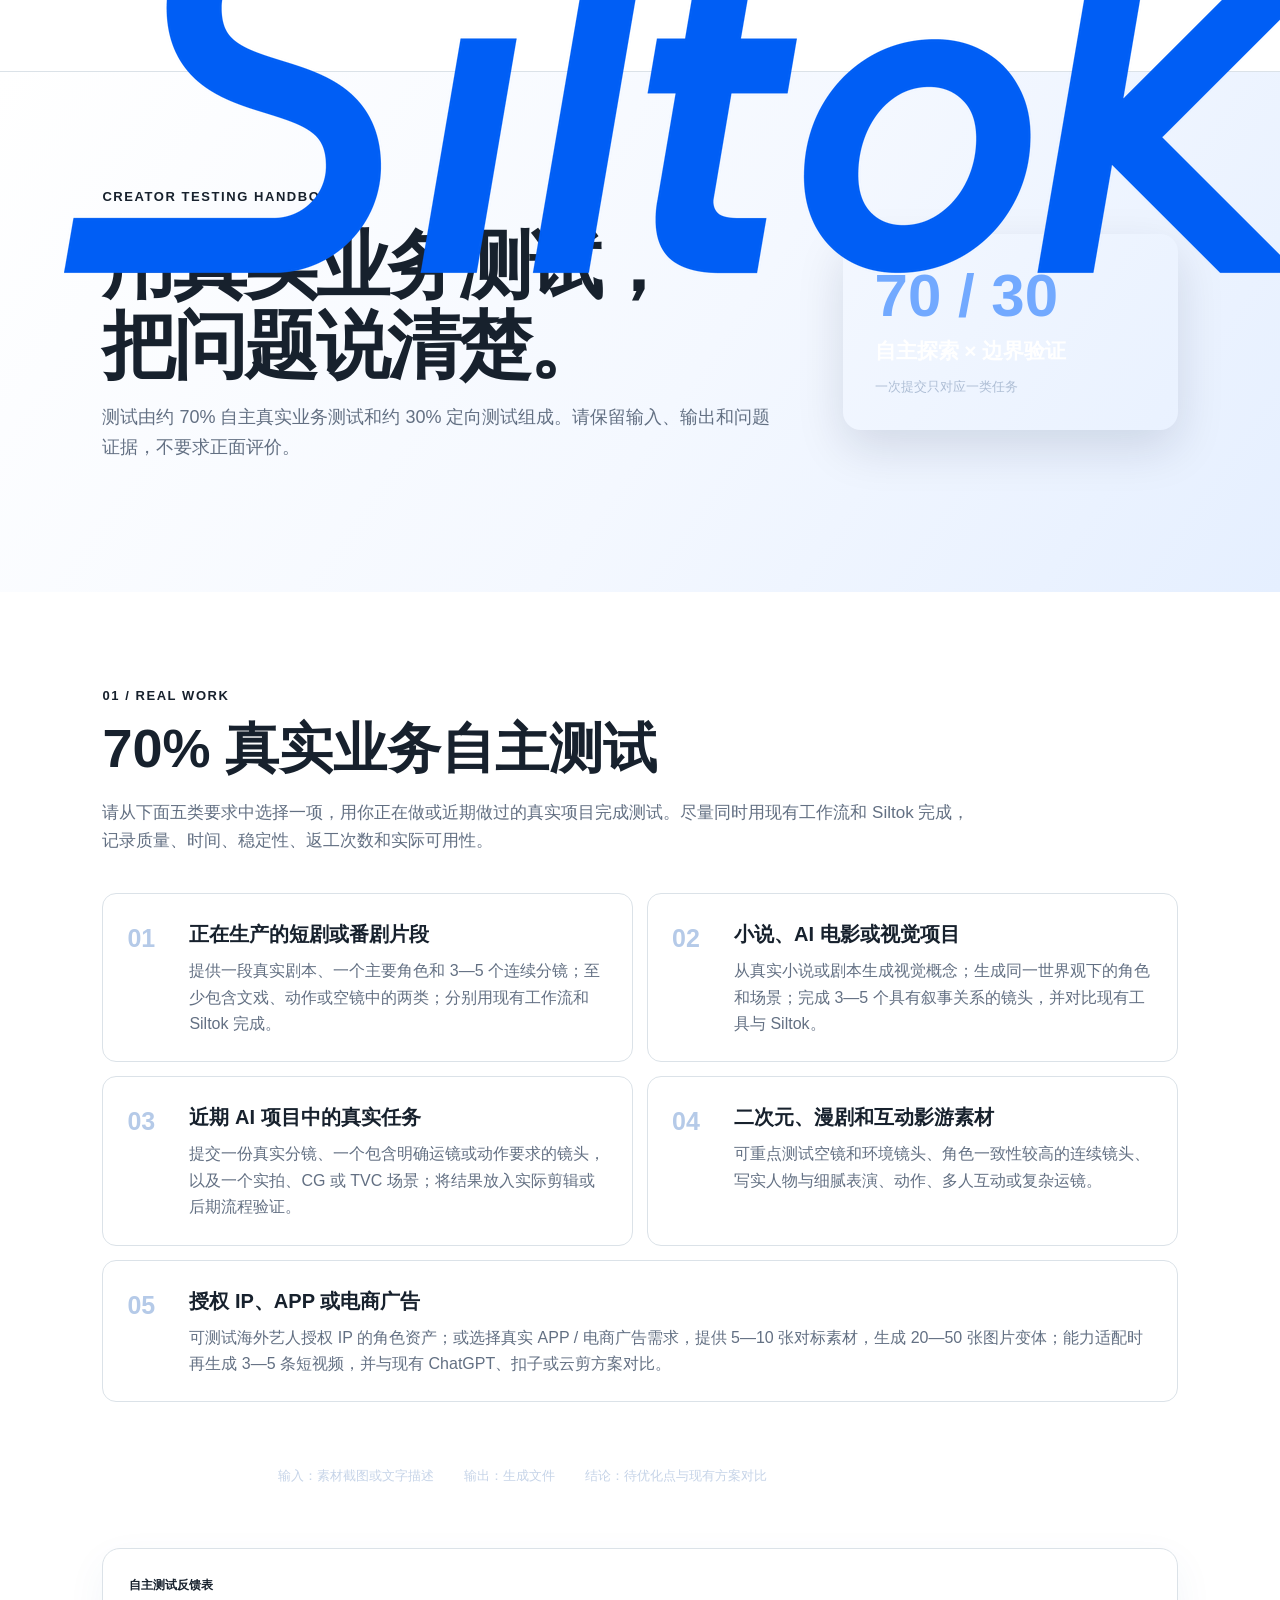
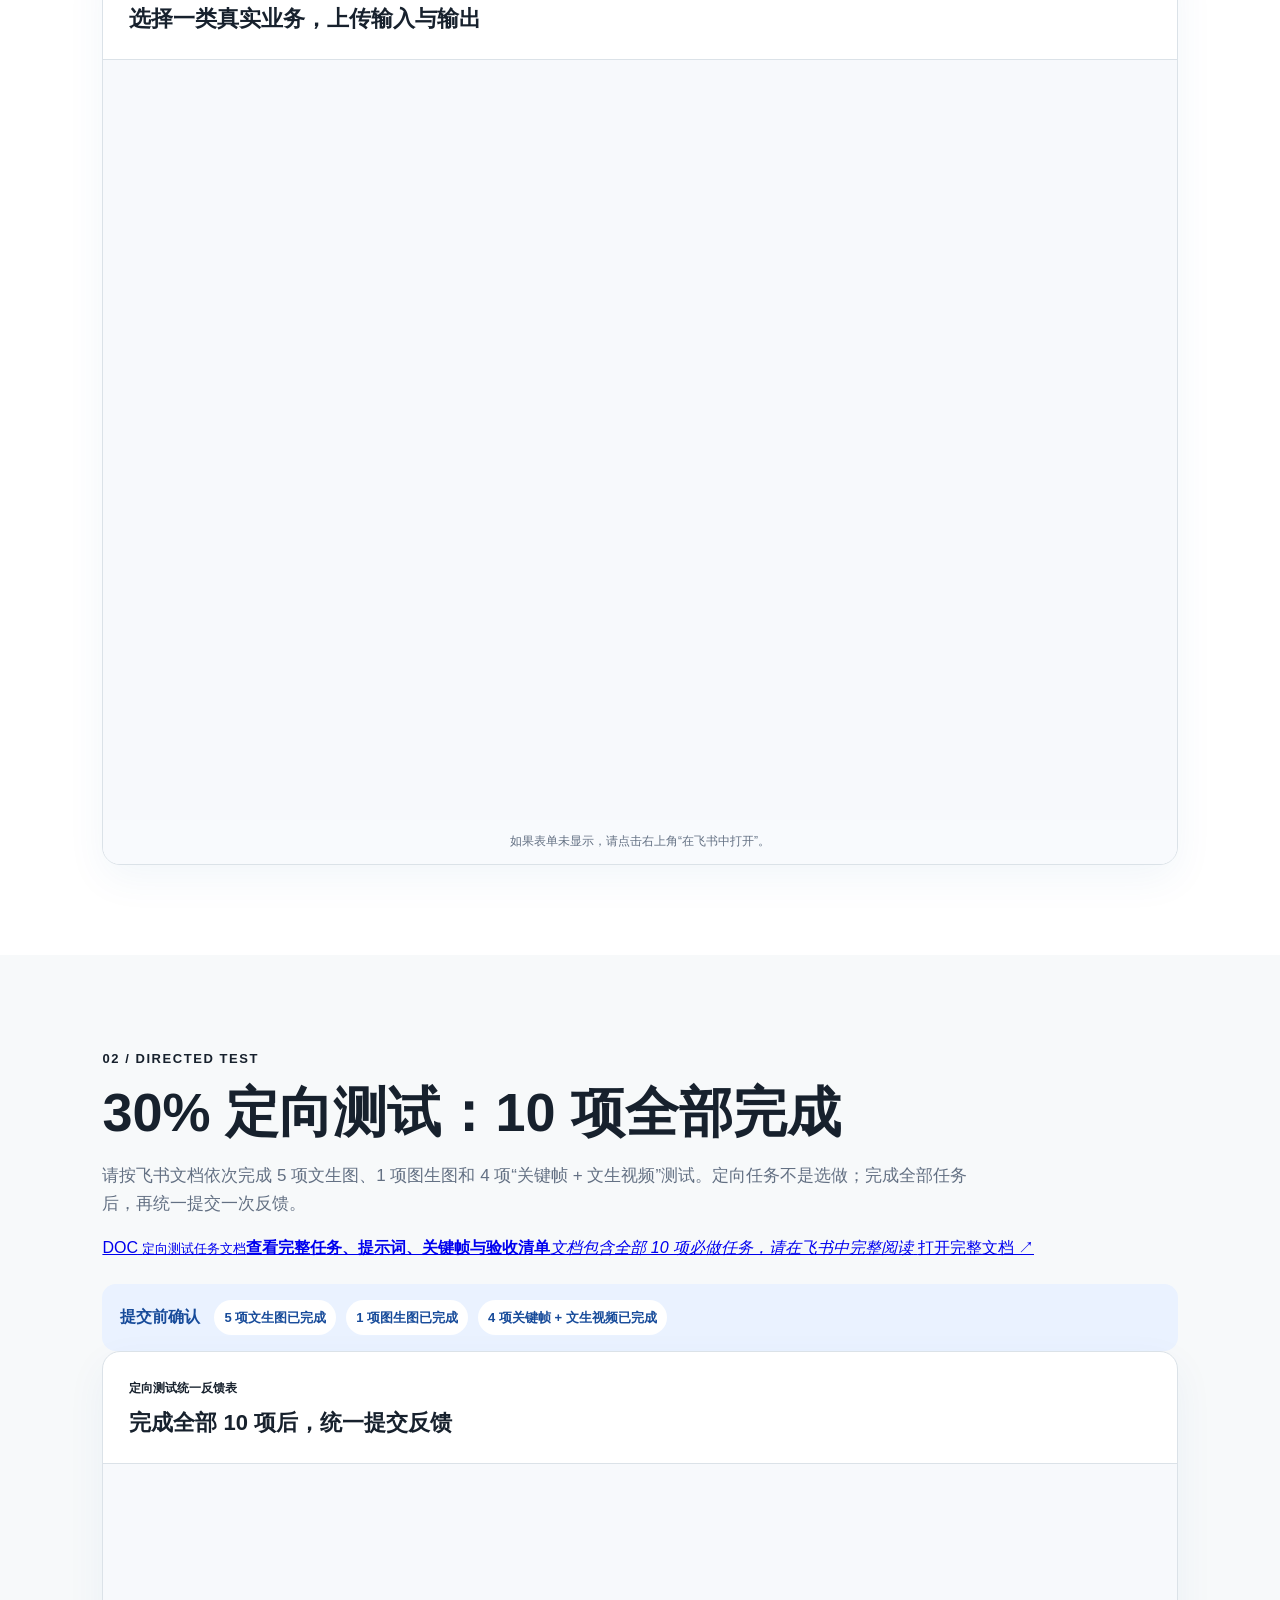
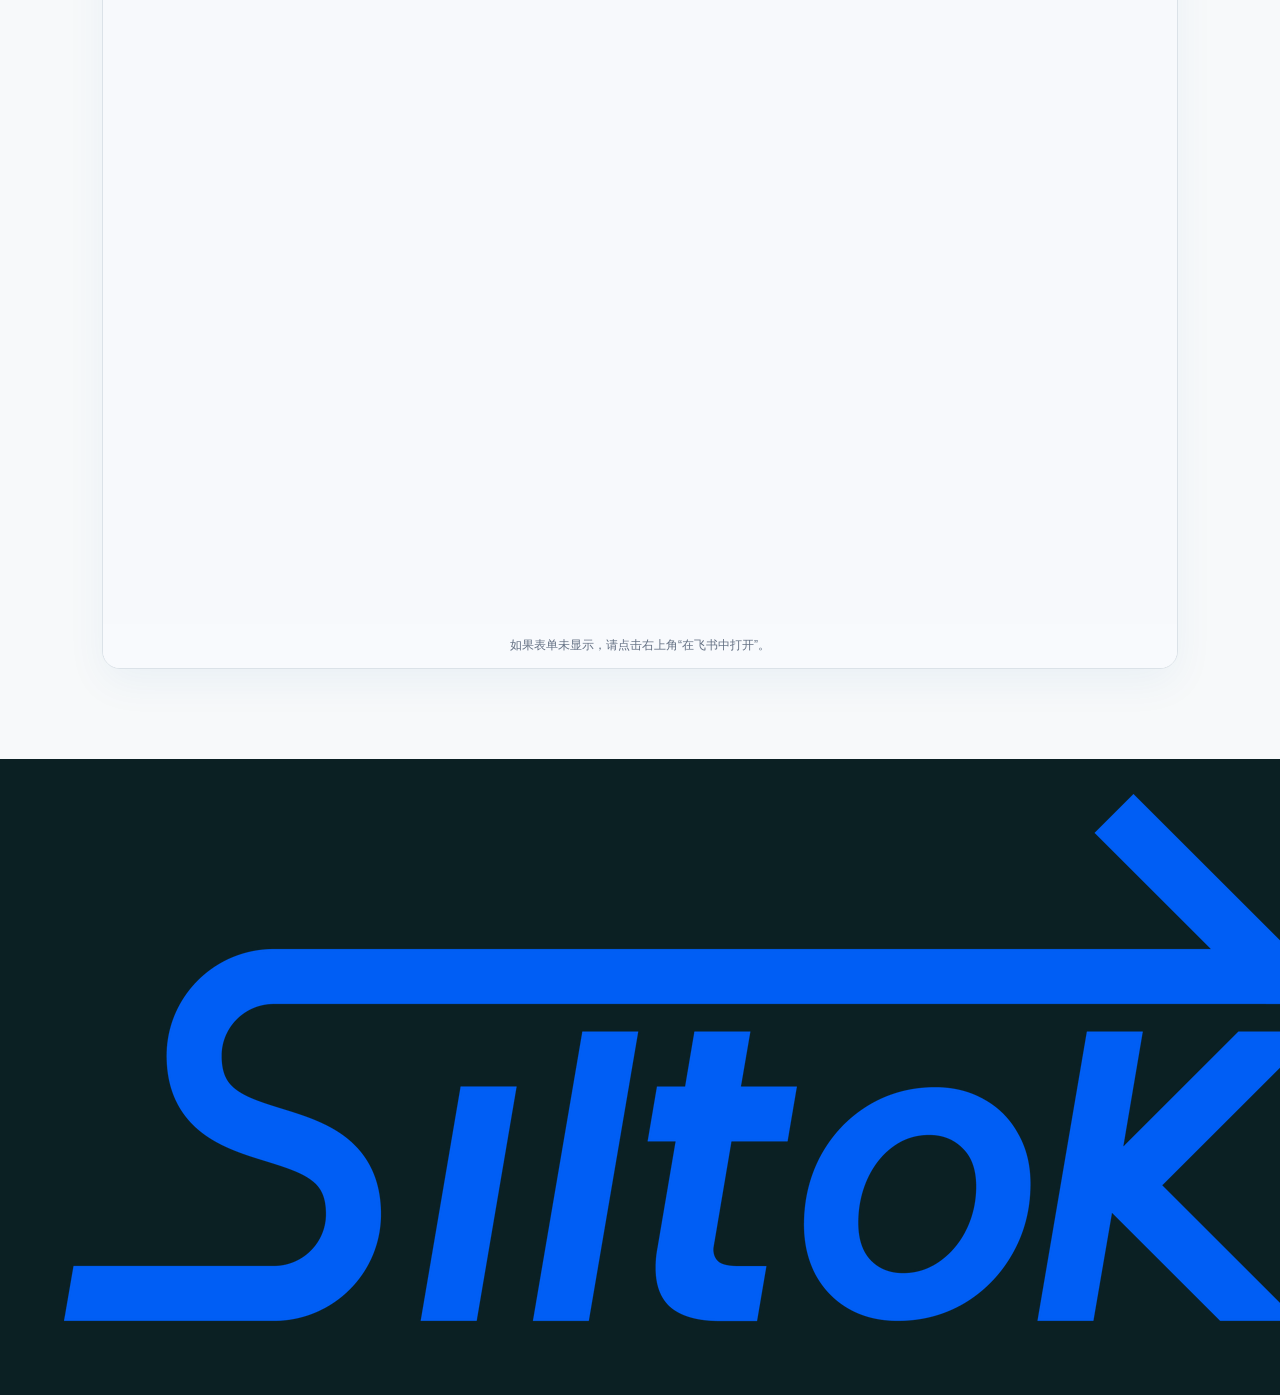
==== commit c6471048: "Fix incomplete Feishu document display" ====
--- a/creator-feedback.html
+++ b/creator-feedback.html
@@ -30,11 +30,11 @@
 
     <section class="test-section directed" id="directed-test">
       <div class="section-intro"><span>02 / DIRECTED TEST</span><h2>30% 定向测试：10 项全部完成</h2><p>请按飞书文档依次完成 5 项文生图、1 项图生图和 4 项“关键帧 + 文生视频”测试。定向任务不是选做；完成全部任务后，再统一提交一次反馈。</p></div>
-      <div class="document-shell">
-        <div class="form-heading"><div><span>定向测试任务文档</span><h3>完整任务、提示词、关键帧与验收清单</h3></div><a href="https://my.feishu.cn/wiki/Obl2wG4xhiCFbrkPnOHc1HDtndd?from=from_copylink" target="_blank" rel="noreferrer">在飞书中打开 ↗</a></div>
-        <iframe src="https://my.feishu.cn/wiki/Obl2wG4xhiCFbrkPnOHc1HDtndd?from=from_copylink" title="Siltok 定向测试任务文档" loading="lazy"></iframe>
-        <p class="form-fallback">如果文档未显示，请点击右上角“在飞书中打开”。</p>
-      </div>
+      <a class="document-card" href="https://my.feishu.cn/wiki/Obl2wG4xhiCFbrkPnOHc1HDtndd?from=from_copylink" target="_blank" rel="noreferrer">
+        <span class="document-icon">DOC</span>
+        <span class="document-copy"><small>定向测试任务文档</small><strong>查看完整任务、提示词、关键帧与验收清单</strong><em>文档包含全部 10 项必做任务，请在飞书中完整阅读</em></span>
+        <span class="document-action">打开完整文档 ↗</span>
+      </a>
       <div class="all-required-note"><strong>提交前确认</strong><span>5 项文生图已完成</span><span>1 项图生图已完成</span><span>4 项关键帧 + 文生视频已完成</span></div>
       <div class="form-shell"><div class="form-heading"><div><span>定向测试统一反馈表</span><h3>完成全部 10 项后，统一提交反馈</h3></div><a href="https://my.feishu.cn/share/base/shrcnqecEuOGHFArG2NxmbsFsib" target="_blank" rel="noreferrer">在飞书中打开 ↗</a></div><iframe src="https://my.feishu.cn/share/base/shrcnqecEuOGHFArG2NxmbsFsib" title="Siltok 30%定向测试统一反馈表" loading="lazy"></iframe><p class="form-fallback">如果表单未显示，请点击右上角“在飞书中打开”。</p></div>
     </section>
--- a/creator-feedback-v2.css
+++ b/creator-feedback-v2.css
@@ -1,17 +1,34 @@
-.task-category {
-  display: grid;
-  grid-template-columns: auto 1fr;
-  column-gap: 14px;
-  align-items: baseline;
-  margin-top: 42px;
+.document-shell {
+  margin-top: 38px;
+  overflow: hidden;
+  border: 1px solid var(--line);
+  border-radius: 18px;
+  background: #fff;
 }
-.task-category > span { color: var(--signal); font-size: 11px; font-weight: 900; letter-spacing: .12em; }
-.task-category h3 { margin: 0; font-size: 25px; }
-.task-category p { grid-column: 2; margin: 3px 0 0; color: var(--muted); }
-.single-task { grid-template-columns: 1fr; }
-.video-tasks { grid-template-columns: 1fr 1fr; }
+.document-shell .form-heading { padding: 22px 24px; }
+.document-shell iframe {
+  display: block;
+  width: 100%;
+  height: 820px;
+  border: 0;
+  border-top: 1px solid var(--line);
+  background: #fff;
+}
+.document-shell .form-fallback { padding: 0 24px 20px; }
+.all-required-note {
+  display: flex;
+  flex-wrap: wrap;
+  gap: 10px;
+  align-items: center;
+  margin: 22px 0 0;
+  padding: 16px 18px;
+  border-radius: 14px;
+  background: #eaf2ff;
+  color: #174b9a;
+}
+.all-required-note strong { margin-right: 4px; }
+.all-required-note span { padding: 7px 10px; border-radius: 999px; background: #fff; font-size: 13px; font-weight: 700; }
 @media (max-width: 700px) {
-  .video-tasks { grid-template-columns: 1fr; }
-  .task-category { grid-template-columns: 1fr; }
-  .task-category p { grid-column: 1; }
+  .document-shell iframe { height: 680px; }
+  .document-shell .form-heading { padding: 18px; }
 }
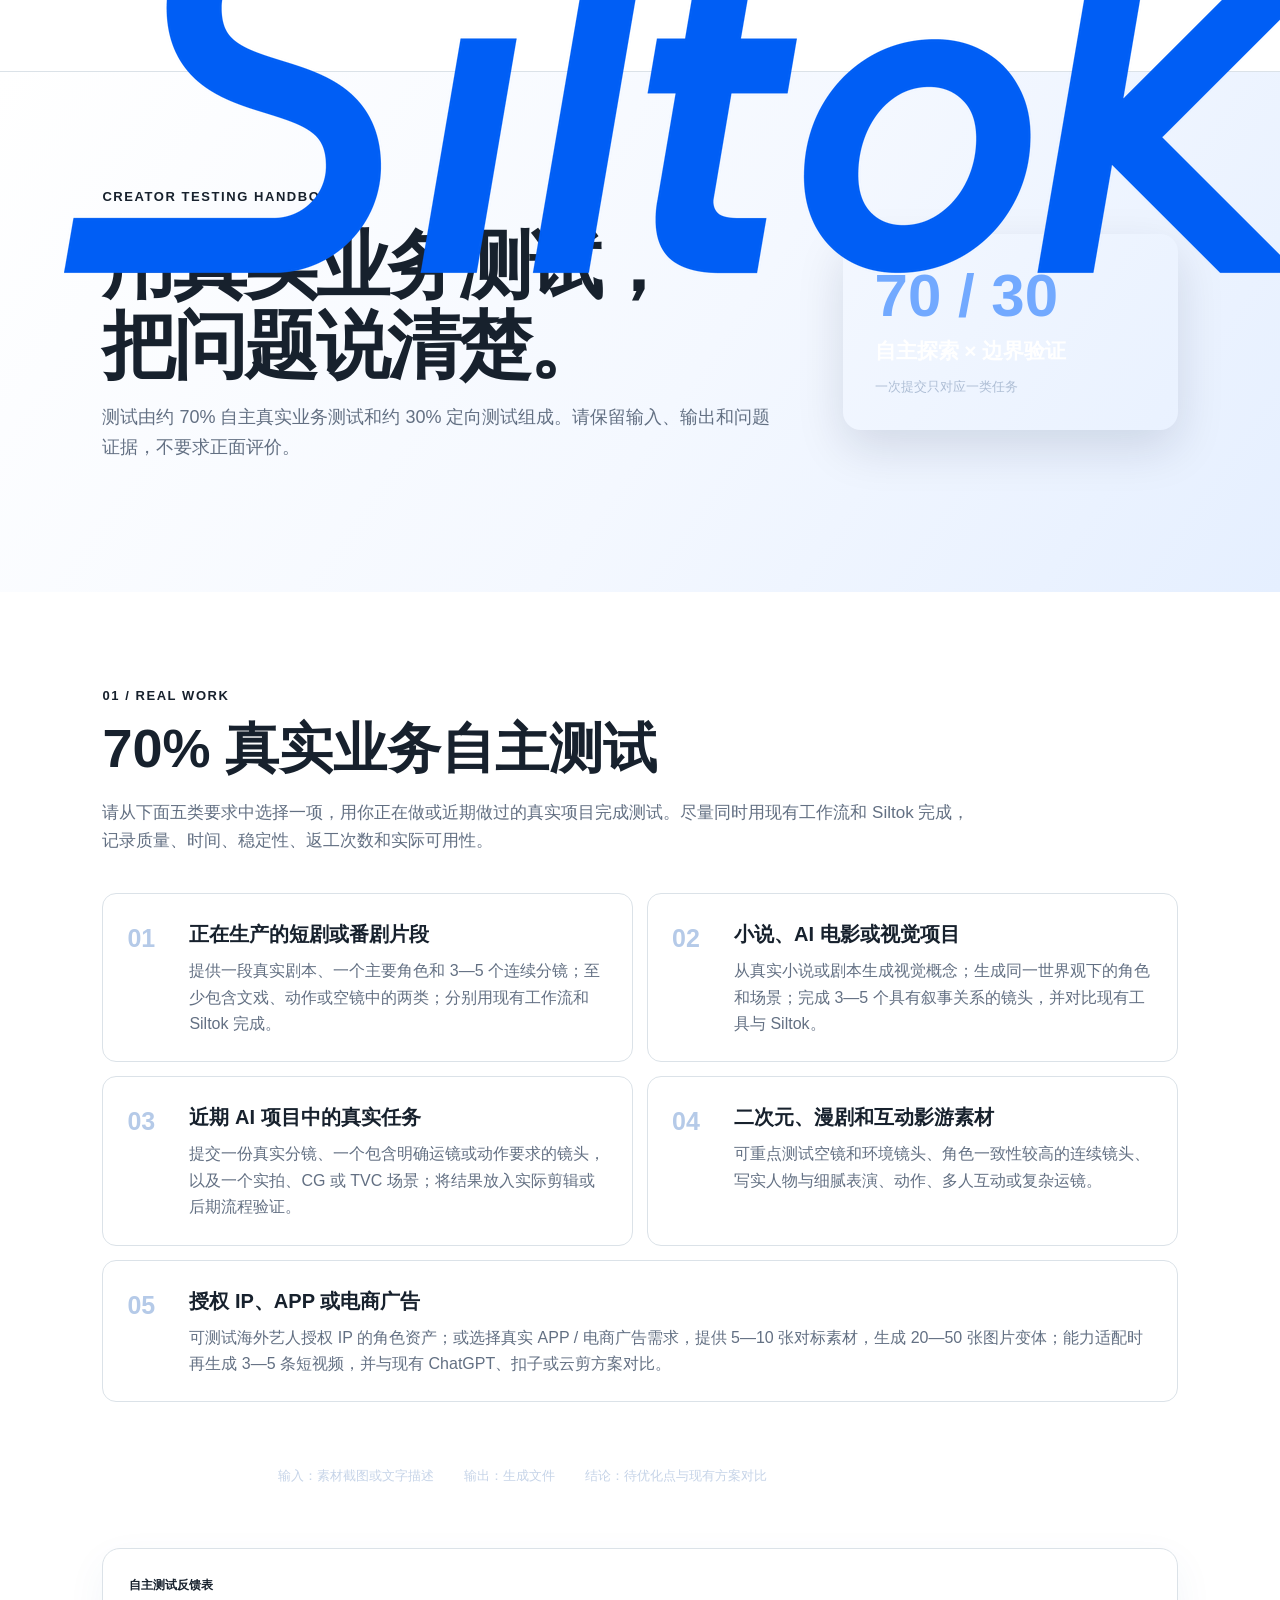
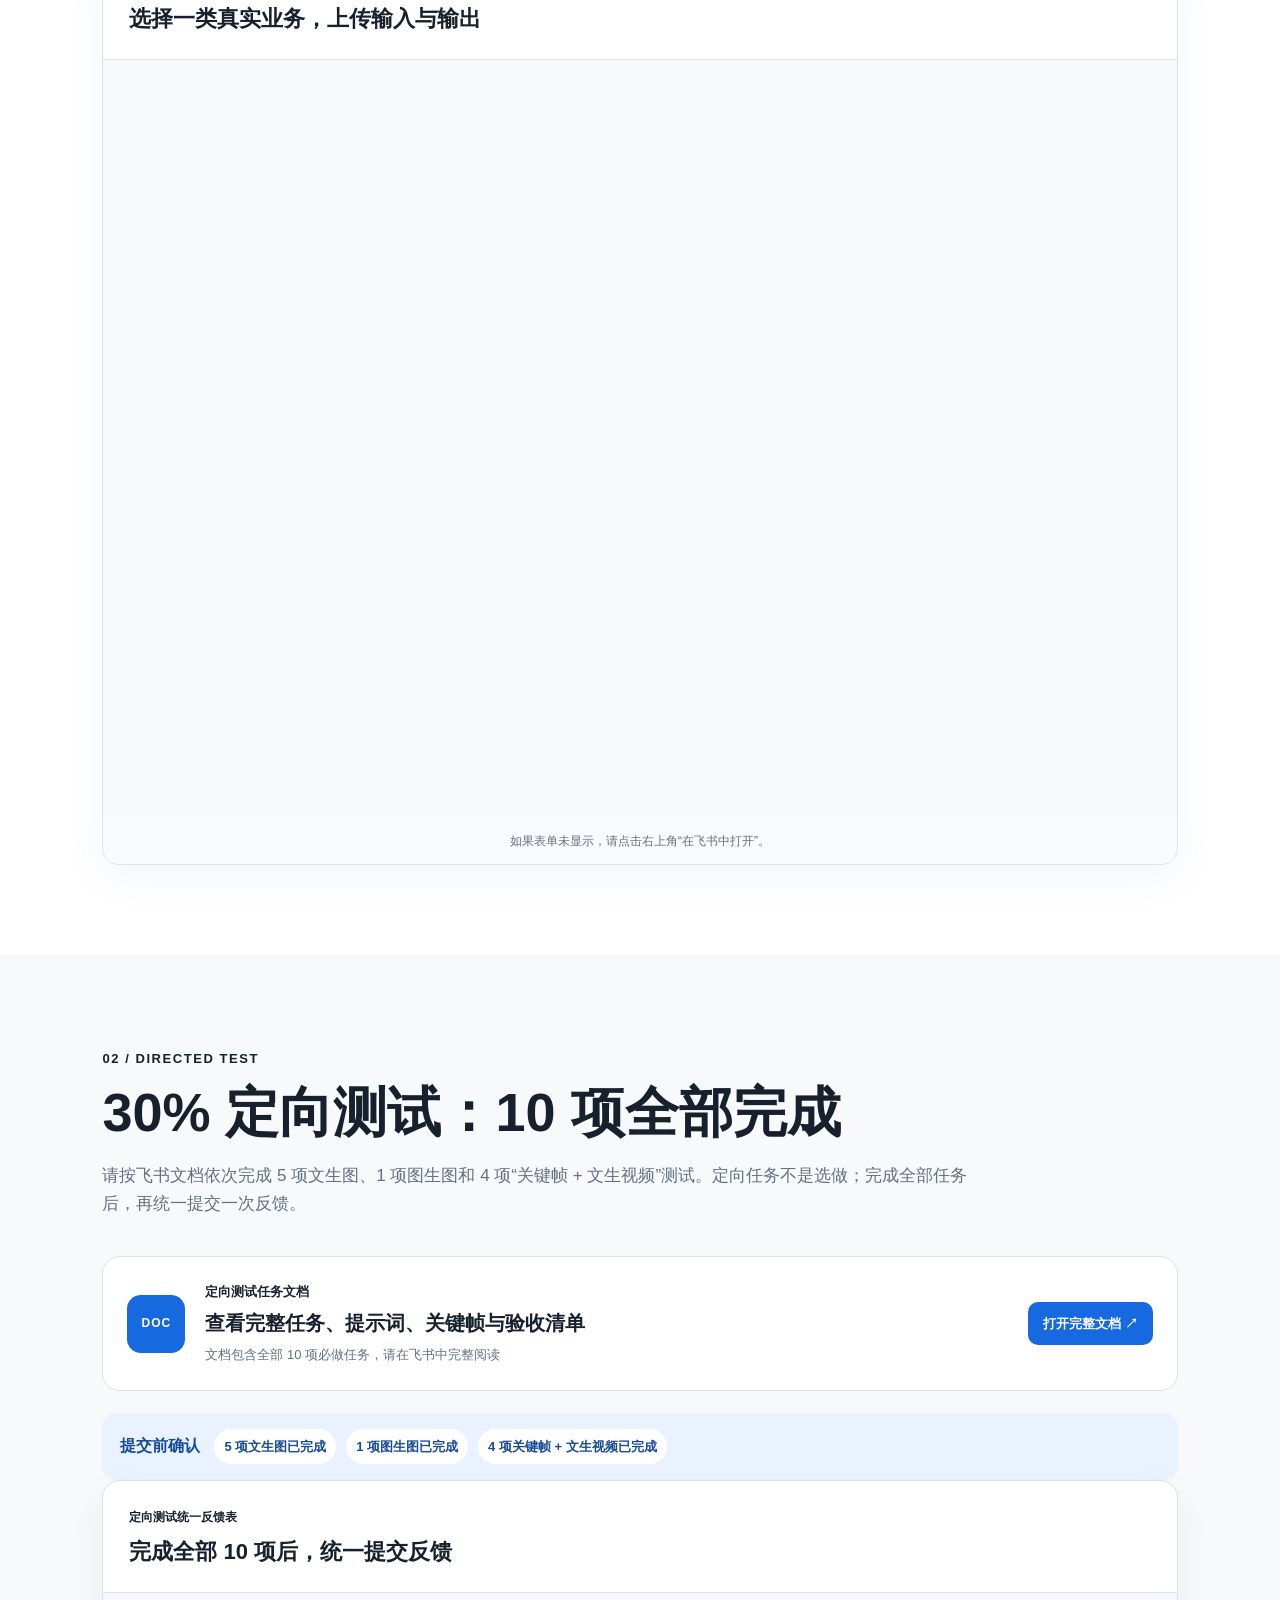
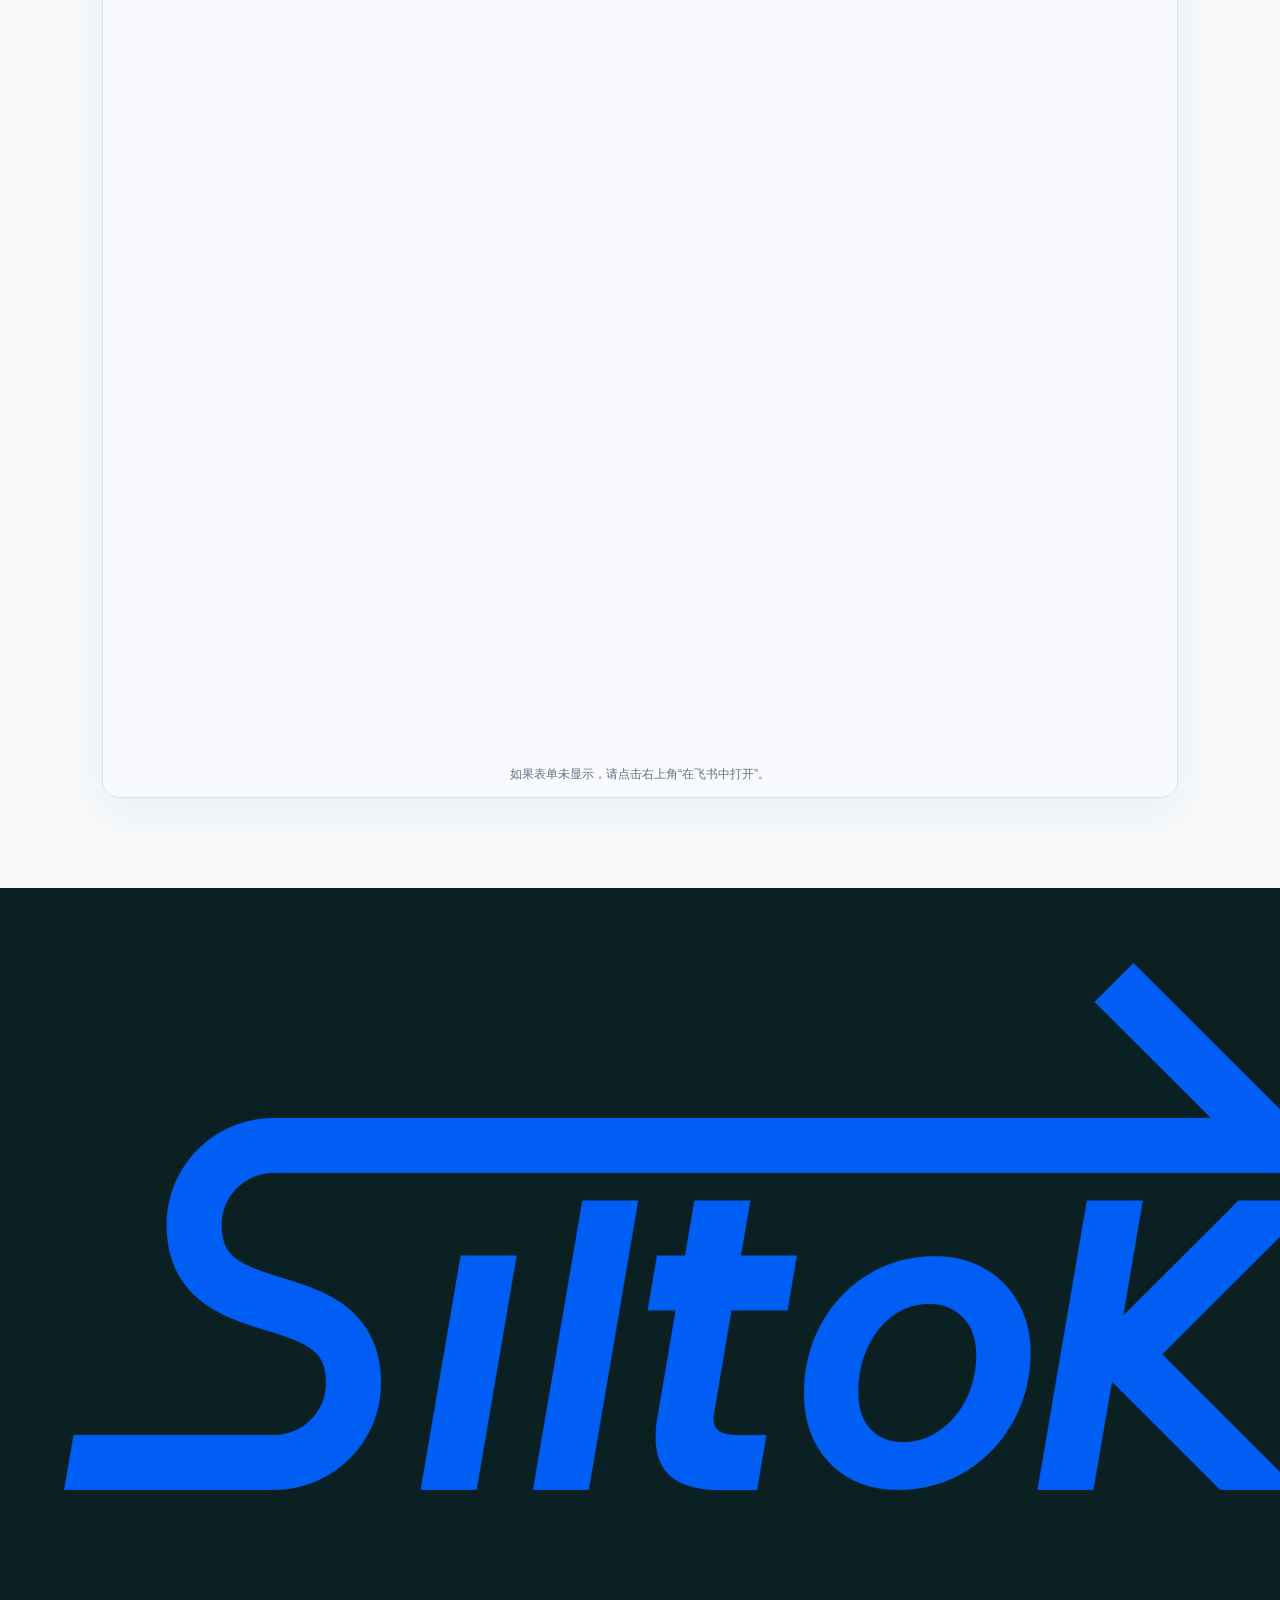
==== commit 4da33d6e: "Rename creator testing and feedback page" ====
--- a/creator-feedback.html
+++ b/creator-feedback.html
@@ -3,8 +3,8 @@
 <head>
   <meta charset="utf-8">
   <meta name="viewport" content="width=device-width,initial-scale=1">
-  <meta name="description" content="Siltok 创作者真实业务测试与定向测试反馈手册">
-  <title>Siltok 创作者测试反馈手册</title>
+  <meta name="description" content="Siltok 创作者测试内容和反馈表格">
+  <title>Siltok 创作者测试内容和反馈表格</title>
   <link rel="icon" href="assets/favicon.svg">
   <link rel="stylesheet" href="styles.css">
   <link rel="stylesheet" href="creator-feedback.css">
@@ -39,6 +39,6 @@
       <div class="form-shell"><div class="form-heading"><div><span>定向测试统一反馈表</span><h3>完成全部 10 项后，统一提交反馈</h3></div><a href="https://my.feishu.cn/share/base/shrcnqecEuOGHFArG2NxmbsFsib" target="_blank" rel="noreferrer">在飞书中打开 ↗</a></div><iframe src="https://my.feishu.cn/share/base/shrcnqecEuOGHFArG2NxmbsFsib" title="Siltok 30%定向测试统一反馈表" loading="lazy"></iframe><p class="form-fallback">如果表单未显示，请点击右上角“在飞书中打开”。</p></div>
     </section>
   </main>
-  <footer><img src="assets/siltok-logo-blue.png" alt="Siltok"><span>创作者测试反馈手册 · 北京硅基词元科技有限公司</span><a href="index.html">返回安装手册 ↑</a></footer>
+  <footer><img src="assets/siltok-logo-blue.png" alt="Siltok"><span>创作者测试内容和反馈表格 · 北京硅基词元科技有限公司</span><a href="index.html">返回安装手册 ↑</a></footer>
 </body>
 </html>
--- a/creator-feedback-v2.css
+++ b/creator-feedback-v2.css
@@ -1,20 +1,28 @@
-.document-shell {
+.document-card {
+  display: grid;
+  grid-template-columns: auto 1fr auto;
+  gap: 20px;
+  align-items: center;
   margin-top: 38px;
-  overflow: hidden;
+  padding: 24px;
   border: 1px solid var(--line);
   border-radius: 18px;
   background: #fff;
+  color: inherit;
+  text-decoration: none;
+  transition: transform .2s ease, border-color .2s ease, box-shadow .2s ease;
 }
-.document-shell .form-heading { padding: 22px 24px; }
-.document-shell iframe {
-  display: block;
-  width: 100%;
-  height: 820px;
-  border: 0;
-  border-top: 1px solid var(--line);
-  background: #fff;
+.document-card:hover {
+  transform: translateY(-2px);
+  border-color: #78a8ef;
+  box-shadow: 0 16px 42px rgba(28, 91, 184, .12);
 }
-.document-shell .form-fallback { padding: 0 24px 20px; }
+.document-icon { display: grid; place-items: center; width: 58px; height: 58px; border-radius: 14px; background: #1769e0; color: #fff; font-size: 12px; font-weight: 900; letter-spacing: .08em; }
+.document-copy { display: grid; gap: 4px; }
+.document-copy small { color: var(--signal); font-weight: 800; }
+.document-copy strong { font-size: 20px; }
+.document-copy em { color: var(--muted); font-size: 13px; font-style: normal; }
+.document-action { padding: 11px 15px; border-radius: 10px; background: #1769e0; color: #fff; font-size: 13px; font-weight: 800; white-space: nowrap; }
 .all-required-note {
   display: flex;
   flex-wrap: wrap;
@@ -29,6 +37,6 @@
 .all-required-note strong { margin-right: 4px; }
 .all-required-note span { padding: 7px 10px; border-radius: 999px; background: #fff; font-size: 13px; font-weight: 700; }
 @media (max-width: 700px) {
-  .document-shell iframe { height: 680px; }
-  .document-shell .form-heading { padding: 18px; }
+  .document-card { grid-template-columns: auto 1fr; padding: 18px; }
+  .document-action { grid-column: 1 / -1; text-align: center; }
 }
